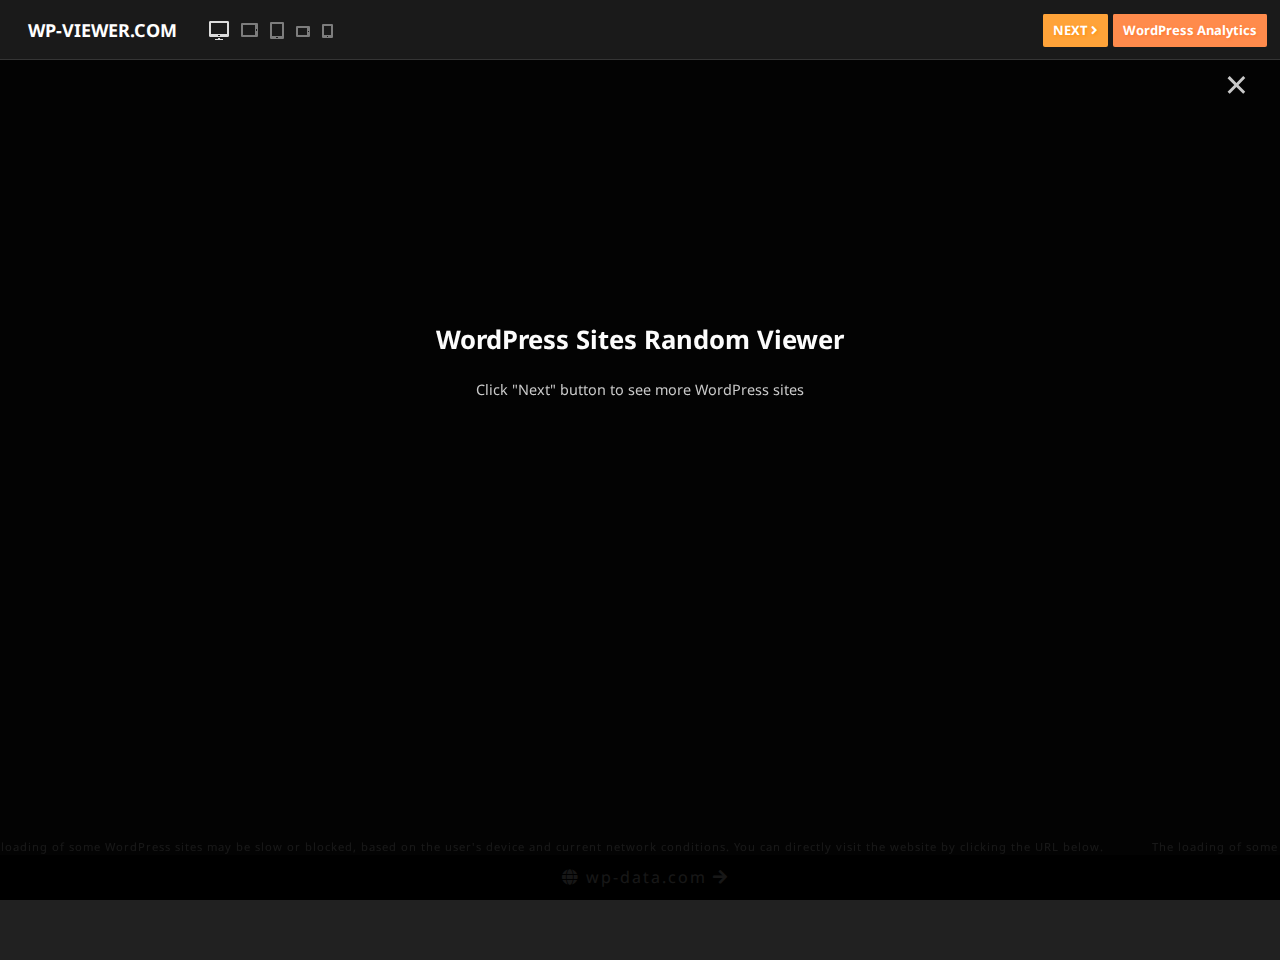
==== index.html @ 47a05795 "Updated" ====
<!DOCTYPE HTML>
<html>
  <head>
    <meta charset="utf-8">
    <meta http-equiv="Content-Type" content="text/html; charset=utf-8">
    <meta http-equic="X-UA-Compatible" content="chrome=1">
    <meta name="viewport" content="width=device-width,initial-scale=1,shrink-to-fit=no">
    <!-- <meta http-equiv="refresh" content="0; URL=http://viewer.viewmore.work/"> -->
    <title>Showcase Viewer | viewmore.work</title>
    <meta name="description" content="Easily find and see website examples">
    <meta name="keywords" content="Sites, Showcase, Websites, Viewer, Analytics, WP, Theme, Plugin, Hosting, Random, Free, Online">
    <link rel="shortcut icon" type="image/x-icon" href="./assets/img/favicon.ico" />
    <link rel="canonical" href="http://viewer.viewmore.work/"/>
    <meta property="og:title" content="WP-Viewer | WordPress Sites Random Viewer" />
    <meta property="og:description" content="Easily find and see WordPress-based website examples with WordPress Sites Random Viewer!" />
    <meta property="og:url" content="https://www.wp-viewer.com/" />
    <meta property="og:image" content="./assets/img/wptalk-random-viewer-img-800x400.jpg" />
    <meta property="og:site_name" content="WP-Viewer" />
    <meta property="og:type" content="website" />
    <meta name="naver-site-verification" content="501e470c538339e9448f0b106fa1c1ba81610976"/>
    <meta name="google-site-verification" content="XXXXXXXXXXX" />

    <!-- <link rel="stylesheet" type="text/css" href="./../assets/css/bootstrap/4.3.1/bootstrap.min.css"> -->
    <link rel="stylesheet" type="text/css" href="./assets/css/all.css">
    <link rel="stylesheet" type="text/css" href="./assets/css/font-awesome-animation.min.css">
    <link rel="stylesheet" href="./assets/css/default.css">
    <link rel="stylesheet" href="./assets/css/main.css">
    <script type="text/javascript">
      if(window.location.protocol != 'http:') {
        location.href = location.href.replace("https://", "http://");
      }
      var clickCount = 0;
      var frontpage = 'wp-data.com';
    </script>
    <script src="./assets/js/init.js"></script>
    <script src="./assets/js/date.js"></script>
    <script src="./data/ads.js"></script>
    <script src="./data/message.js"></script>
    <script src="./data/full-url-allowed.js"></script>
    <script src="./assets/js/jquery-1.9.1.min.js"></script>
    <!-- <script src="./../assets/js/bootstrap/4.3.1/bootstrap.bundle.min.js"></script> -->

    <!-- Google Analytics( gtag.js / VIEWER.VIEWMORE.WORK ): Start -->
    <script async src="https://www.googletagmanager.com/gtag/js?id=UA-XXXXXXXX-1"></script>
    <script>
      window.dataLayer = window.dataLayer || [];
      function gtag(){dataLayer.push(arguments);}
      gtag('js', new Date());
      gtag('config', 'UA-XXXXXXXX-1');
    </script>
    <!-- Naver Analytics( VIEWER.VIEWMORE.WORK ): Start -->
    <script type="text/javascript" src="//wcs.naver.net/wcslog.js"></script>
    <script type="text/javascript">
      if(!wcs_add) var wcs_add = {};
      wcs_add["wa"] = "XXXXXXXXX";
      if(window.wcs) {
        wcs_do();
      }
    </script>
    <!-- Naver Analytics: End -->
  </head>

  <body>
  	<div id="switcher">
  		<div class="center">

  			<div id="title">
  				<a href="./">
  					WP-VIEWER<span class="desktop-only">.COM</span>
  				</a>
  			</div>

  			<!-- <div class="logo">
  				<a href="./" title="Wave" class="active">
  					<img src="./assets/img/products/wave/logo.png" alt="Wave" style="position: relative; left: 6px; top: 8px; margin-right: 10px; width: 100px; padding-bottom: 19px;" />
  				</a>
  				<a href="./" title="GeekShop App">
  					<img src="./assets/img/products/geekshop/logo.png" alt="GeekShop App" style="position:relative; left:0px; top:1px; margin-right:10px; width:114px; padding-bottom:4px;" />
  				</a>
  				<a href="./" title="GeekShop App">
  					<img src="./assets/img/products/ninjamediascript/logo.png" alt="GeekShop App"
  						style="position:relative; left:0px; top:1px; margin-right:10px; width:114px; padding-bottom:4px;" />
  					</a>
  				<a href="./" title="Pixel App">
  					<img src="./assets/img/products/pixel/logo.png" style="position:relative; left:5px; top:2px; width:100px; padding-bottom:3px;" alt="Pixel App" />
  				</a>
  				<img src="./assets/img/arrows.png" class="arrows" />
  			</div> -->

  			<ul id="menu_list">

  				<!-- <li id="theme_list"><a id="theme_select" href="#">
  						Select a theme...</a>
  					<ul>
  						<li class="button_a">
  							<a href="#" rel="http://wave.devdojo.com/?theme=uikit,https://devdojo.com/wave,uikit">
  								Uikit <span style="background:#0069ff">Free w/Purchase</span>
  							</a>
  							<img alt="" class="preview" src="./assets/img/products/wave/previews/uikit.png">
  						</li>
  						<li class="button_a">
  							<a href="#" rel="http://wave.devdojo.com/?theme=bootstrap,https://devdojo.com/wave,bootstrap">
  								Bootstrap <span style="background:#0069ff">Free w/Purchase</span>
  							</a>
  							<img alt="" class="preview" src="./assets/img/products/wave/previews/bootstrap.png">
  						</li>
  					</ul>
  				</li> -->

  				<div class="responsive">
  					<a href="#" class="desktop active" title="View Desktop Version"></a>
  					<a href="#" class="tabletlandscape" title="View Tablet Landscape (1024x768)"></a>
  					<a href="#" class="tabletportrait" title="View Tablet Portrait (768x1024)"></a>
  					<a href="#" class="mobilelandscape" title="View Mobile Landscape (480x320)"></a>
  					<a href="#" class="mobileportrait" title="View Mobile Portrait (320x480)"></a>
  				</div>

  			</ul>

  			<ul class="links">

  				<li class="purchase" rel="">

  					<a onclick="displaySites()" id="next-button" style="margin-right:5px;">NEXT <i class="fas fa-angle-right"></i></a>

  					<a href="https://www.wp-data.com/" id="wp-analytics" target="_blank">
  						<!-- <img src="./assets/img/purchase.png" alt="Web Design Tunes Themes" /> Kakao -->
  						<span class="desktop-only">WordPress </span>Analytics
  					</a>

  				</li>

  				<!-- <li class="close" rel="">
  					<a href="http://wave.devdojo.com/?theme=uikit" target="_blank">
  						<img src="./assets/img/cross.png" alt="Web Design Tunes Themes" /> Close
  					</a>
  				</li> -->

  			</ul>

  		</div>
  	</div>

  	<!-- Content : Start -->

  	<div id="placeholder" style="width:100%;height:100%;">
  		<!-- <iframe id="iframe" src="./main/" frameborder="0" width="100%;"></iframe> -->
  		<!-- <iframe id="iframe" src="https://www.wp-data.com/" frameborder="0" width="100%;"></iframe> -->
  	</div>

    <div id="overlay" class="overlay">
      <a href="javascript:void(0)" class="closebtn" onclick="closeOverlay()">&times;</a>
      <div id="overlay-content" class="overlay-content">
        <div class="wp-logo">
          <img src="https://hellotblog.files.wordpress.com/2020/03/wptalk-wordpress-logo-white-02-200x200-1.png" alt="">
        </div>
        <div class="title">
          WordPress Sites <br class="mobile-only">Random Viewer
        </div>
        <div class="guide">
          Click "Next" button to see more WordPress sites
        </div>
      </div>
    </div>

    <div id="overlay-ad" class="overlay-ad" onclick="adClick()" style="display:none;">
    </div>

    <div id="overlay-loading" class="overlay-loading" style="display:none;">
      <div id="overlay-loading-content" class="overlay-loading-content">
        <div id="loading-message" class="shimmer">
          Loading ...
        </div>
      </div>
    </div>

    <div class="marquee3k" id="marquee3k" data-speed="0.5" data-pausable="true">
      <span class="message">
        <!-- The loading of some WordPress sites may be slow or blocked, based on the user's device and current network conditions. You can directly visit the website by clicking the URL below. -->
      </span>
    </div>

  	<div id="footer-banner">
  		<!-- <a href="./"><i class="fas fa-globe"></i> www.wp-viewer.com <i class="fas fa-arrow-right"></i></a> -->
  		<!-- <a href="https://www.wp-data.com/" target="_blank"><i class="fas fa-globe"></i> www.wp-data.com <i class="fas fa-arrow-right"></i></a> -->
  	</div>

  	<!-- Content : End -->

  </body>

  <script>
    const defaultMsg = "The loading of some WordPress sites may be slow or blocked, based on the user's device and current network conditions. You can directly visit the website by clicking the URL below.";
    var dm = document.getElementsByClassName("message");
    var a;
    for ( a = 0; a < dm.length; a++ ) {
      dm[a].innerHTML = defaultMsg;
    }
  </script>

  <script id="iframeTemplate" type="text/html"></script>
  <script src="./assets/js/main.js"></script>
  <script src="./assets/js/default.js"></script>
  <script src="./assets/js/rocket-loader.js"></script>
  <script src="./assets/js/marquee3k.js"></script>
  <script>Marquee3k.init()</script>
  <!-- <script src="https://ajax.cloudflare.com/cdn-cgi/scripts/95c75768/cloudflare-static/rocket-loader.min.js" data-cf-settings="e68bfa739f52eba6ee3109aa-|49" defer=""></script> -->
  <script src="./wp-content/themes/wp-data/main.js"></script>

</html>
<!-- Localized -->
---- assets/css/all.css ----
/*!
 * Font Awesome Free 5.1.0 by @fontawesome - https://fontawesome.com
 * License - https://fontawesome.com/license (Icons: CC BY 4.0, Fonts: SIL OFL 1.1, Code: MIT License)
 */
.fa,.fab,.fal,.far,.fas{-moz-osx-font-smoothing:grayscale;-webkit-font-smoothing:antialiased;display:inline-block;font-style:normal;font-variant:normal;text-rendering:auto;line-height:1}.fa-lg{font-size:1.33333em;line-height:.75em;vertical-align:-.0667em}.fa-xs{font-size:.75em}.fa-sm{font-size:.875em}.fa-1x{font-size:1em}.fa-2x{font-size:2em}.fa-3x{font-size:3em}.fa-4x{font-size:4em}.fa-5x{font-size:5em}.fa-6x{font-size:6em}.fa-7x{font-size:7em}.fa-8x{font-size:8em}.fa-9x{font-size:9em}.fa-10x{font-size:10em}.fa-fw{text-align:center;width:1.25em}.fa-ul{list-style-type:none;margin-left:2.5em;padding-left:0}.fa-ul>li{position:relative}.fa-li{left:-2em;position:absolute;text-align:center;width:2em;line-height:inherit}.fa-border{border:.08em solid #eee;border-radius:.1em;padding:.2em .25em .15em}.fa-pull-left{float:left}.fa-pull-right{float:right}.fa.fa-pull-left,.fab.fa-pull-left,.fal.fa-pull-left,.far.fa-pull-left,.fas.fa-pull-left{margin-right:.3em}.fa.fa-pull-right,.fab.fa-pull-right,.fal.fa-pull-right,.far.fa-pull-right,.fas.fa-pull-right{margin-left:.3em}.fa-spin{animation:a 2s infinite linear}.fa-pulse{animation:a 1s infinite steps(8)}@keyframes a{0%{transform:rotate(0deg)}to{transform:rotate(1turn)}}.fa-rotate-90{-ms-filter:"progid:DXImageTransform.Microsoft.BasicImage(rotation=1)";transform:rotate(90deg)}.fa-rotate-180{-ms-filter:"progid:DXImageTransform.Microsoft.BasicImage(rotation=2)";transform:rotate(180deg)}.fa-rotate-270{-ms-filter:"progid:DXImageTransform.Microsoft.BasicImage(rotation=3)";transform:rotate(270deg)}.fa-flip-horizontal{-ms-filter:"progid:DXImageTransform.Microsoft.BasicImage(rotation=0, mirror=1)";transform:scaleX(-1)}.fa-flip-vertical{transform:scaleY(-1)}.fa-flip-horizontal.fa-flip-vertical,.fa-flip-vertical{-ms-filter:"progid:DXImageTransform.Microsoft.BasicImage(rotation=2, mirror=1)"}.fa-flip-horizontal.fa-flip-vertical{transform:scale(-1)}:root .fa-flip-horizontal,:root .fa-flip-vertical,:root .fa-rotate-90,:root .fa-rotate-180,:root .fa-rotate-270{-webkit-filter:none;filter:none}.fa-stack{display:inline-block;height:2em;line-height:2em;position:relative;vertical-align:middle;width:2em}.fa-stack-1x,.fa-stack-2x{left:0;position:absolute;text-align:center;width:100%}.fa-stack-1x{line-height:inherit}.fa-stack-2x{font-size:2em}.fa-inverse{color:#fff}.fa-500px:before{content:"\f26e"}.fa-accessible-icon:before{content:"\f368"}.fa-accusoft:before{content:"\f369"}.fa-address-book:before{content:"\f2b9"}.fa-address-card:before{content:"\f2bb"}.fa-adjust:before{content:"\f042"}.fa-adn:before{content:"\f170"}.fa-adversal:before{content:"\f36a"}.fa-affiliatetheme:before{content:"\f36b"}.fa-algolia:before{content:"\f36c"}.fa-align-center:before{content:"\f037"}.fa-align-justify:before{content:"\f039"}.fa-align-left:before{content:"\f036"}.fa-align-right:before{content:"\f038"}.fa-allergies:before{content:"\f461"}.fa-amazon:before{content:"\f270"}.fa-amazon-pay:before{content:"\f42c"}.fa-ambulance:before{content:"\f0f9"}.fa-american-sign-language-interpreting:before{content:"\f2a3"}.fa-amilia:before{content:"\f36d"}.fa-anchor:before{content:"\f13d"}.fa-android:before{content:"\f17b"}.fa-angellist:before{content:"\f209"}.fa-angle-double-down:before{content:"\f103"}.fa-angle-double-left:before{content:"\f100"}.fa-angle-double-right:before{content:"\f101"}.fa-angle-double-up:before{content:"\f102"}.fa-angle-down:before{content:"\f107"}.fa-angle-left:before{content:"\f104"}.fa-angle-right:before{content:"\f105"}.fa-angle-up:before{content:"\f106"}.fa-angry:before{content:"\f556"}.fa-angrycreative:before{content:"\f36e"}.fa-angular:before{content:"\f420"}.fa-app-store:before{content:"\f36f"}.fa-app-store-ios:before{content:"\f370"}.fa-apper:before{content:"\f371"}.fa-apple:before{content:"\f179"}.fa-apple-pay:before{content:"\f415"}.fa-archive:before{content:"\f187"}.fa-archway:before{content:"\f557"}.fa-arrow-alt-circle-down:before{content:"\f358"}.fa-arrow-alt-circle-left:before{content:"\f359"}.fa-arrow-alt-circle-right:before{content:"\f35a"}.fa-arrow-alt-circle-up:before{content:"\f35b"}.fa-arrow-circle-down:before{content:"\f0ab"}.fa-arrow-circle-left:before{content:"\f0a8"}.fa-arrow-circle-right:before{content:"\f0a9"}.fa-arrow-circle-up:before{content:"\f0aa"}.fa-arrow-down:before{content:"\f063"}.fa-arrow-left:before{content:"\f060"}.fa-arrow-right:before{content:"\f061"}.fa-arrow-up:before{content:"\f062"}.fa-arrows-alt:before{content:"\f0b2"}.fa-arrows-alt-h:before{content:"\f337"}.fa-arrows-alt-v:before{content:"\f338"}.fa-assistive-listening-systems:before{content:"\f2a2"}.fa-asterisk:before{content:"\f069"}.fa-asymmetrik:before{content:"\f372"}.fa-at:before{content:"\f1fa"}.fa-atlas:before{content:"\f558"}.fa-audible:before{content:"\f373"}.fa-audio-description:before{content:"\f29e"}.fa-autoprefixer:before{content:"\f41c"}.fa-avianex:before{content:"\f374"}.fa-aviato:before{content:"\f421"}.fa-award:before{content:"\f559"}.fa-aws:before{content:"\f375"}.fa-backspace:before{content:"\f55a"}.fa-backward:before{content:"\f04a"}.fa-balance-scale:before{content:"\f24e"}.fa-ban:before{content:"\f05e"}.fa-band-aid:before{content:"\f462"}.fa-bandcamp:before{content:"\f2d5"}.fa-barcode:before{content:"\f02a"}.fa-bars:before{content:"\f0c9"}.fa-baseball-ball:before{content:"\f433"}.fa-basketball-ball:before{content:"\f434"}.fa-bath:before{content:"\f2cd"}.fa-battery-empty:before{content:"\f244"}.fa-battery-full:before{content:"\f240"}.fa-battery-half:before{content:"\f242"}.fa-battery-quarter:before{content:"\f243"}.fa-battery-three-quarters:before{content:"\f241"}.fa-bed:before{content:"\f236"}.fa-beer:before{content:"\f0fc"}.fa-behance:before{content:"\f1b4"}.fa-behance-square:before{content:"\f1b5"}.fa-bell:before{content:"\f0f3"}.fa-bell-slash:before{content:"\f1f6"}.fa-bezier-curve:before{content:"\f55b"}.fa-bicycle:before{content:"\f206"}.fa-bimobject:before{content:"\f378"}.fa-binoculars:before{content:"\f1e5"}.fa-birthday-cake:before{content:"\f1fd"}.fa-bitbucket:before{content:"\f171"}.fa-bitcoin:before{content:"\f379"}.fa-bity:before{content:"\f37a"}.fa-black-tie:before{content:"\f27e"}.fa-blackberry:before{content:"\f37b"}.fa-blender:before{content:"\f517"}.fa-blind:before{content:"\f29d"}.fa-blogger:before{content:"\f37c"}.fa-blogger-b:before{content:"\f37d"}.fa-bluetooth:before{content:"\f293"}.fa-bluetooth-b:before{content:"\f294"}.fa-bold:before{content:"\f032"}.fa-bolt:before{content:"\f0e7"}.fa-bomb:before{content:"\f1e2"}.fa-bong:before{content:"\f55c"}.fa-book:before{content:"\f02d"}.fa-book-open:before{content:"\f518"}.fa-bookmark:before{content:"\f02e"}.fa-bowling-ball:before{content:"\f436"}.fa-box:before{content:"\f466"}.fa-box-open:before{content:"\f49e"}.fa-boxes:before{content:"\f468"}.fa-braille:before{content:"\f2a1"}.fa-briefcase:before{content:"\f0b1"}.fa-briefcase-medical:before{content:"\f469"}.fa-broadcast-tower:before{content:"\f519"}.fa-broom:before{content:"\f51a"}.fa-brush:before{content:"\f55d"}.fa-btc:before{content:"\f15a"}.fa-bug:before{content:"\f188"}.fa-building:before{content:"\f1ad"}.fa-bullhorn:before{content:"\f0a1"}.fa-bullseye:before{content:"\f140"}.fa-burn:before{content:"\f46a"}.fa-buromobelexperte:before{content:"\f37f"}.fa-bus:before{content:"\f207"}.fa-bus-alt:before{content:"\f55e"}.fa-buysellads:before{content:"\f20d"}.fa-calculator:before{content:"\f1ec"}.fa-calendar:before{content:"\f133"}.fa-calendar-alt:before{content:"\f073"}.fa-calendar-check:before{content:"\f274"}.fa-calendar-minus:before{content:"\f272"}.fa-calendar-plus:before{content:"\f271"}.fa-calendar-times:before{content:"\f273"}.fa-camera:before{content:"\f030"}.fa-camera-retro:before{content:"\f083"}.fa-cannabis:before{content:"\f55f"}.fa-capsules:before{content:"\f46b"}.fa-car:before{content:"\f1b9"}.fa-caret-down:before{content:"\f0d7"}.fa-caret-left:before{content:"\f0d9"}.fa-caret-right:before{content:"\f0da"}.fa-caret-square-down:before{content:"\f150"}.fa-caret-square-left:before{content:"\f191"}.fa-caret-square-right:before{content:"\f152"}.fa-caret-square-up:before{content:"\f151"}.fa-caret-up:before{content:"\f0d8"}.fa-cart-arrow-down:before{content:"\f218"}.fa-cart-plus:before{content:"\f217"}.fa-cc-amazon-pay:before{content:"\f42d"}.fa-cc-amex:before{content:"\f1f3"}.fa-cc-apple-pay:before{content:"\f416"}.fa-cc-diners-club:before{content:"\f24c"}.fa-cc-discover:before{content:"\f1f2"}.fa-cc-jcb:before{content:"\f24b"}.fa-cc-mastercard:before{content:"\f1f1"}.fa-cc-paypal:before{content:"\f1f4"}.fa-cc-stripe:before{content:"\f1f5"}.fa-cc-visa:before{content:"\f1f0"}.fa-centercode:before{content:"\f380"}.fa-certificate:before{content:"\f0a3"}.fa-chalkboard:before{content:"\f51b"}.fa-chalkboard-teacher:before{content:"\f51c"}.fa-chart-area:before{content:"\f1fe"}.fa-chart-bar:before{content:"\f080"}.fa-chart-line:before{content:"\f201"}.fa-chart-pie:before{content:"\f200"}.fa-check:before{content:"\f00c"}.fa-check-circle:before{content:"\f058"}.fa-check-double:before{content:"\f560"}.fa-check-square:before{content:"\f14a"}.fa-chess:before{content:"\f439"}.fa-chess-bishop:before{content:"\f43a"}.fa-chess-board:before{content:"\f43c"}.fa-chess-king:before{content:"\f43f"}.fa-chess-knight:before{content:"\f441"}.fa-chess-pawn:before{content:"\f443"}.fa-chess-queen:before{content:"\f445"}.fa-chess-rook:before{content:"\f447"}.fa-chevron-circle-down:before{content:"\f13a"}.fa-chevron-circle-left:before{content:"\f137"}.fa-chevron-circle-right:before{content:"\f138"}.fa-chevron-circle-up:before{content:"\f139"}.fa-chevron-down:before{content:"\f078"}.fa-chevron-left:before{content:"\f053"}.fa-chevron-right:before{content:"\f054"}.fa-chevron-up:before{content:"\f077"}.fa-child:before{content:"\f1ae"}.fa-chrome:before{content:"\f268"}.fa-church:before{content:"\f51d"}.fa-circle:before{content:"\f111"}.fa-circle-notch:before{content:"\f1ce"}.fa-clipboard:before{content:"\f328"}.fa-clipboard-check:before{content:"\f46c"}.fa-clipboard-list:before{content:"\f46d"}.fa-clock:before{content:"\f017"}.fa-clone:before{content:"\f24d"}.fa-closed-captioning:before{content:"\f20a"}.fa-cloud:before{content:"\f0c2"}.fa-cloud-download-alt:before{content:"\f381"}.fa-cloud-upload-alt:before{content:"\f382"}.fa-cloudscale:before{content:"\f383"}.fa-cloudsmith:before{content:"\f384"}.fa-cloudversify:before{content:"\f385"}.fa-cocktail:before{content:"\f561"}.fa-code:before{content:"\f121"}.fa-code-branch:before{content:"\f126"}.fa-codepen:before{content:"\f1cb"}.fa-codiepie:before{content:"\f284"}.fa-coffee:before{content:"\f0f4"}.fa-cog:before{content:"\f013"}.fa-cogs:before{content:"\f085"}.fa-coins:before{content:"\f51e"}.fa-columns:before{content:"\f0db"}.fa-comment:before{content:"\f075"}.fa-comment-alt:before{content:"\f27a"}.fa-comment-dots:before{content:"\f4ad"}.fa-comment-slash:before{content:"\f4b3"}.fa-comments:before{content:"\f086"}.fa-compact-disc:before{content:"\f51f"}.fa-compass:before{content:"\f14e"}.fa-compress:before{content:"\f066"}.fa-concierge-bell:before{content:"\f562"}.fa-connectdevelop:before{content:"\f20e"}.fa-contao:before{content:"\f26d"}.fa-cookie:before{content:"\f563"}.fa-cookie-bite:before{content:"\f564"}.fa-copy:before{content:"\f0c5"}.fa-copyright:before{content:"\f1f9"}.fa-couch:before{content:"\f4b8"}.fa-cpanel:before{content:"\f388"}.fa-creative-commons:before{content:"\f25e"}.fa-creative-commons-by:before{content:"\f4e7"}.fa-creative-commons-nc:before{content:"\f4e8"}.fa-creative-commons-nc-eu:before{content:"\f4e9"}.fa-creative-commons-nc-jp:before{content:"\f4ea"}.fa-creative-commons-nd:before{content:"\f4eb"}.fa-creative-commons-pd:before{content:"\f4ec"}.fa-creative-commons-pd-alt:before{content:"\f4ed"}.fa-creative-commons-remix:before{content:"\f4ee"}.fa-creative-commons-sa:before{content:"\f4ef"}.fa-creative-commons-sampling:before{content:"\f4f0"}.fa-creative-commons-sampling-plus:before{content:"\f4f1"}.fa-creative-commons-share:before{content:"\f4f2"}.fa-credit-card:before{content:"\f09d"}.fa-crop:before{content:"\f125"}.fa-crop-alt:before{content:"\f565"}.fa-crosshairs:before{content:"\f05b"}.fa-crow:before{content:"\f520"}.fa-crown:before{content:"\f521"}.fa-css3:before{content:"\f13c"}.fa-css3-alt:before{content:"\f38b"}.fa-cube:before{content:"\f1b2"}.fa-cubes:before{content:"\f1b3"}.fa-cut:before{content:"\f0c4"}.fa-cuttlefish:before{content:"\f38c"}.fa-d-and-d:before{content:"\f38d"}.fa-dashcube:before{content:"\f210"}.fa-database:before{content:"\f1c0"}.fa-deaf:before{content:"\f2a4"}.fa-delicious:before{content:"\f1a5"}.fa-deploydog:before{content:"\f38e"}.fa-deskpro:before{content:"\f38f"}.fa-desktop:before{content:"\f108"}.fa-deviantart:before{content:"\f1bd"}.fa-diagnoses:before{content:"\f470"}.fa-dice:before{content:"\f522"}.fa-dice-five:before{content:"\f523"}.fa-dice-four:before{content:"\f524"}.fa-dice-one:before{content:"\f525"}.fa-dice-six:before{content:"\f526"}.fa-dice-three:before{content:"\f527"}.fa-dice-two:before{content:"\f528"}.fa-digg:before{content:"\f1a6"}.fa-digital-ocean:before{content:"\f391"}.fa-digital-tachograph:before{content:"\f566"}.fa-discord:before{content:"\f392"}.fa-discourse:before{content:"\f393"}.fa-divide:before{content:"\f529"}.fa-dizzy:before{content:"\f567"}.fa-dna:before{content:"\f471"}.fa-dochub:before{content:"\f394"}.fa-docker:before{content:"\f395"}.fa-dollar-sign:before{content:"\f155"}.fa-dolly:before{content:"\f472"}.fa-dolly-flatbed:before{content:"\f474"}.fa-donate:before{content:"\f4b9"}.fa-door-closed:before{content:"\f52a"}.fa-door-open:before{content:"\f52b"}.fa-dot-circle:before{content:"\f192"}.fa-dove:before{content:"\f4ba"}.fa-download:before{content:"\f019"}.fa-draft2digital:before{content:"\f396"}.fa-drafting-compass:before{content:"\f568"}.fa-dribbble:before{content:"\f17d"}.fa-dribbble-square:before{content:"\f397"}.fa-dropbox:before{content:"\f16b"}.fa-drum:before{content:"\f569"}.fa-drum-steelpan:before{content:"\f56a"}.fa-drupal:before{content:"\f1a9"}.fa-dumbbell:before{content:"\f44b"}.fa-dyalog:before{content:"\f399"}.fa-earlybirds:before{content:"\f39a"}.fa-ebay:before{content:"\f4f4"}.fa-edge:before{content:"\f282"}.fa-edit:before{content:"\f044"}.fa-eject:before{content:"\f052"}.fa-elementor:before{content:"\f430"}.fa-ellipsis-h:before{content:"\f141"}.fa-ellipsis-v:before{content:"\f142"}.fa-ember:before{content:"\f423"}.fa-empire:before{content:"\f1d1"}.fa-envelope:before{content:"\f0e0"}.fa-envelope-open:before{content:"\f2b6"}.fa-envelope-square:before{content:"\f199"}.fa-envira:before{content:"\f299"}.fa-equals:before{content:"\f52c"}.fa-eraser:before{content:"\f12d"}.fa-erlang:before{content:"\f39d"}.fa-ethereum:before{content:"\f42e"}.fa-etsy:before{content:"\f2d7"}.fa-euro-sign:before{content:"\f153"}.fa-exchange-alt:before{content:"\f362"}.fa-exclamation:before{content:"\f12a"}.fa-exclamation-circle:before{content:"\f06a"}.fa-exclamation-triangle:before{content:"\f071"}.fa-expand:before{content:"\f065"}.fa-expand-arrows-alt:before{content:"\f31e"}.fa-expeditedssl:before{content:"\f23e"}.fa-external-link-alt:before{content:"\f35d"}.fa-external-link-square-alt:before{content:"\f360"}.fa-eye:before{content:"\f06e"}.fa-eye-dropper:before{content:"\f1fb"}.fa-eye-slash:before{content:"\f070"}.fa-facebook:before{content:"\f09a"}.fa-facebook-f:before{content:"\f39e"}.fa-facebook-messenger:before{content:"\f39f"}.fa-facebook-square:before{content:"\f082"}.fa-fast-backward:before{content:"\f049"}.fa-fast-forward:before{content:"\f050"}.fa-fax:before{content:"\f1ac"}.fa-feather:before{content:"\f52d"}.fa-feather-alt:before{content:"\f56b"}.fa-female:before{content:"\f182"}.fa-fighter-jet:before{content:"\f0fb"}.fa-file:before{content:"\f15b"}.fa-file-alt:before{content:"\f15c"}.fa-file-archive:before{content:"\f1c6"}.fa-file-audio:before{content:"\f1c7"}.fa-file-code:before{content:"\f1c9"}.fa-file-contract:before{content:"\f56c"}.fa-file-download:before{content:"\f56d"}.fa-file-excel:before{content:"\f1c3"}.fa-file-export:before{content:"\f56e"}.fa-file-image:before{content:"\f1c5"}.fa-file-import:before{content:"\f56f"}.fa-file-invoice:before{content:"\f570"}.fa-file-invoice-dollar:before{content:"\f571"}.fa-file-medical:before{content:"\f477"}.fa-file-medical-alt:before{content:"\f478"}.fa-file-pdf:before{content:"\f1c1"}.fa-file-powerpoint:before{content:"\f1c4"}.fa-file-prescription:before{content:"\f572"}.fa-file-signature:before{content:"\f573"}.fa-file-upload:before{content:"\f574"}.fa-file-video:before{content:"\f1c8"}.fa-file-word:before{content:"\f1c2"}.fa-fill:before{content:"\f575"}.fa-fill-drip:before{content:"\f576"}.fa-film:before{content:"\f008"}.fa-filter:before{content:"\f0b0"}.fa-fingerprint:before{content:"\f577"}.fa-fire:before{content:"\f06d"}.fa-fire-extinguisher:before{content:"\f134"}.fa-firefox:before{content:"\f269"}.fa-first-aid:before{content:"\f479"}.fa-first-order:before{content:"\f2b0"}.fa-first-order-alt:before{content:"\f50a"}.fa-firstdraft:before{content:"\f3a1"}.fa-fish:before{content:"\f578"}.fa-flag:before{content:"\f024"}.fa-flag-checkered:before{content:"\f11e"}.fa-flask:before{content:"\f0c3"}.fa-flickr:before{content:"\f16e"}.fa-flipboard:before{content:"\f44d"}.fa-flushed:before{content:"\f579"}.fa-fly:before{content:"\f417"}.fa-folder:before{content:"\f07b"}.fa-folder-open:before{content:"\f07c"}.fa-font:before{content:"\f031"}.fa-font-awesome:before{content:"\f2b4"}.fa-font-awesome-alt:before{content:"\f35c"}.fa-font-awesome-flag:before{content:"\f425"}.fa-font-awesome-logo-full:before{content:"\f4e6"}.fa-fonticons:before{content:"\f280"}.fa-fonticons-fi:before{content:"\f3a2"}.fa-football-ball:before{content:"\f44e"}.fa-fort-awesome:before{content:"\f286"}.fa-fort-awesome-alt:before{content:"\f3a3"}.fa-forumbee:before{content:"\f211"}.fa-forward:before{content:"\f04e"}.fa-foursquare:before{content:"\f180"}.fa-free-code-camp:before{content:"\f2c5"}.fa-freebsd:before{content:"\f3a4"}.fa-frog:before{content:"\f52e"}.fa-frown:before{content:"\f119"}.fa-frown-open:before{content:"\f57a"}.fa-fulcrum:before{content:"\f50b"}.fa-futbol:before{content:"\f1e3"}.fa-galactic-republic:before{content:"\f50c"}.fa-galactic-senate:before{content:"\f50d"}.fa-gamepad:before{content:"\f11b"}.fa-gas-pump:before{content:"\f52f"}.fa-gavel:before{content:"\f0e3"}.fa-gem:before{content:"\f3a5"}.fa-genderless:before{content:"\f22d"}.fa-get-pocket:before{content:"\f265"}.fa-gg:before{content:"\f260"}.fa-gg-circle:before{content:"\f261"}.fa-gift:before{content:"\f06b"}.fa-git:before{content:"\f1d3"}.fa-git-square:before{content:"\f1d2"}.fa-github:before{content:"\f09b"}.fa-github-alt:before{content:"\f113"}.fa-github-square:before{content:"\f092"}.fa-gitkraken:before{content:"\f3a6"}.fa-gitlab:before{content:"\f296"}.fa-gitter:before{content:"\f426"}.fa-glass-martini:before{content:"\f000"}.fa-glass-martini-alt:before{content:"\f57b"}.fa-glasses:before{content:"\f530"}.fa-glide:before{content:"\f2a5"}.fa-glide-g:before{content:"\f2a6"}.fa-globe:before{content:"\f0ac"}.fa-globe-africa:before{content:"\f57c"}.fa-globe-americas:before{content:"\f57d"}.fa-globe-asia:before{content:"\f57e"}.fa-gofore:before{content:"\f3a7"}.fa-golf-ball:before{content:"\f450"}.fa-goodreads:before{content:"\f3a8"}.fa-goodreads-g:before{content:"\f3a9"}.fa-google:before{content:"\f1a0"}.fa-google-drive:before{content:"\f3aa"}.fa-google-play:before{content:"\f3ab"}.fa-google-plus:before{content:"\f2b3"}.fa-google-plus-g:before{content:"\f0d5"}.fa-google-plus-square:before{content:"\f0d4"}.fa-google-wallet:before{content:"\f1ee"}.fa-graduation-cap:before{content:"\f19d"}.fa-gratipay:before{content:"\f184"}.fa-grav:before{content:"\f2d6"}.fa-greater-than:before{content:"\f531"}.fa-greater-than-equal:before{content:"\f532"}.fa-grimace:before{content:"\f57f"}.fa-grin:before{content:"\f580"}.fa-grin-alt:before{content:"\f581"}.fa-grin-beam:before{content:"\f582"}.fa-grin-beam-sweat:before{content:"\f583"}.fa-grin-hearts:before{content:"\f584"}.fa-grin-squint:before{content:"\f585"}.fa-grin-squint-tears:before{content:"\f586"}.fa-grin-stars:before{content:"\f587"}.fa-grin-tears:before{content:"\f588"}.fa-grin-tongue:before{content:"\f589"}.fa-grin-tongue-squint:before{content:"\f58a"}.fa-grin-tongue-wink:before{content:"\f58b"}.fa-grin-wink:before{content:"\f58c"}.fa-grip-horizontal:before{content:"\f58d"}.fa-grip-vertical:before{content:"\f58e"}.fa-gripfire:before{content:"\f3ac"}.fa-grunt:before{content:"\f3ad"}.fa-gulp:before{content:"\f3ae"}.fa-h-square:before{content:"\f0fd"}.fa-hacker-news:before{content:"\f1d4"}.fa-hacker-news-square:before{content:"\f3af"}.fa-hand-holding:before{content:"\f4bd"}.fa-hand-holding-heart:before{content:"\f4be"}.fa-hand-holding-usd:before{content:"\f4c0"}.fa-hand-lizard:before{content:"\f258"}.fa-hand-paper:before{content:"\f256"}.fa-hand-peace:before{content:"\f25b"}.fa-hand-point-down:before{content:"\f0a7"}.fa-hand-point-left:before{content:"\f0a5"}.fa-hand-point-right:before{content:"\f0a4"}.fa-hand-point-up:before{content:"\f0a6"}.fa-hand-pointer:before{content:"\f25a"}.fa-hand-rock:before{content:"\f255"}.fa-hand-scissors:before{content:"\f257"}.fa-hand-spock:before{content:"\f259"}.fa-hands:before{content:"\f4c2"}.fa-hands-helping:before{content:"\f4c4"}.fa-handshake:before{content:"\f2b5"}.fa-hashtag:before{content:"\f292"}.fa-hdd:before{content:"\f0a0"}.fa-heading:before{content:"\f1dc"}.fa-headphones:before{content:"\f025"}.fa-headphones-alt:before{content:"\f58f"}.fa-headset:before{content:"\f590"}.fa-heart:before{content:"\f004"}.fa-heartbeat:before{content:"\f21e"}.fa-helicopter:before{content:"\f533"}.fa-highlighter:before{content:"\f591"}.fa-hips:before{content:"\f452"}.fa-hire-a-helper:before{content:"\f3b0"}.fa-history:before{content:"\f1da"}.fa-hockey-puck:before{content:"\f453"}.fa-home:before{content:"\f015"}.fa-hooli:before{content:"\f427"}.fa-hornbill:before{content:"\f592"}.fa-hospital:before{content:"\f0f8"}.fa-hospital-alt:before{content:"\f47d"}.fa-hospital-symbol:before{content:"\f47e"}.fa-hot-tub:before{content:"\f593"}.fa-hotel:before{content:"\f594"}.fa-hotjar:before{content:"\f3b1"}.fa-hourglass:before{content:"\f254"}.fa-hourglass-end:before{content:"\f253"}.fa-hourglass-half:before{content:"\f252"}.fa-hourglass-start:before{content:"\f251"}.fa-houzz:before{content:"\f27c"}.fa-html5:before{content:"\f13b"}.fa-hubspot:before{content:"\f3b2"}.fa-i-cursor:before{content:"\f246"}.fa-id-badge:before{content:"\f2c1"}.fa-id-card:before{content:"\f2c2"}.fa-id-card-alt:before{content:"\f47f"}.fa-image:before{content:"\f03e"}.fa-images:before{content:"\f302"}.fa-imdb:before{content:"\f2d8"}.fa-inbox:before{content:"\f01c"}.fa-indent:before{content:"\f03c"}.fa-industry:before{content:"\f275"}.fa-infinity:before{content:"\f534"}.fa-info:before{content:"\f129"}.fa-info-circle:before{content:"\f05a"}.fa-instagram:before{content:"\f16d"}.fa-internet-explorer:before{content:"\f26b"}.fa-ioxhost:before{content:"\f208"}.fa-italic:before{content:"\f033"}.fa-itunes:before{content:"\f3b4"}.fa-itunes-note:before{content:"\f3b5"}.fa-java:before{content:"\f4e4"}.fa-jedi-order:before{content:"\f50e"}.fa-jenkins:before{content:"\f3b6"}.fa-joget:before{content:"\f3b7"}.fa-joint:before{content:"\f595"}.fa-joomla:before{content:"\f1aa"}.fa-js:before{content:"\f3b8"}.fa-js-square:before{content:"\f3b9"}.fa-jsfiddle:before{content:"\f1cc"}.fa-key:before{content:"\f084"}.fa-keybase:before{content:"\f4f5"}.fa-keyboard:before{content:"\f11c"}.fa-keycdn:before{content:"\f3ba"}.fa-kickstarter:before{content:"\f3bb"}.fa-kickstarter-k:before{content:"\f3bc"}.fa-kiss:before{content:"\f596"}.fa-kiss-beam:before{content:"\f597"}.fa-kiss-wink-heart:before{content:"\f598"}.fa-kiwi-bird:before{content:"\f535"}.fa-korvue:before{content:"\f42f"}.fa-language:before{content:"\f1ab"}.fa-laptop:before{content:"\f109"}.fa-laravel:before{content:"\f3bd"}.fa-lastfm:before{content:"\f202"}.fa-lastfm-square:before{content:"\f203"}.fa-laugh:before{content:"\f599"}.fa-laugh-beam:before{content:"\f59a"}.fa-laugh-squint:before{content:"\f59b"}.fa-laugh-wink:before{content:"\f59c"}.fa-leaf:before{content:"\f06c"}.fa-leanpub:before{content:"\f212"}.fa-lemon:before{content:"\f094"}.fa-less:before{content:"\f41d"}.fa-less-than:before{content:"\f536"}.fa-less-than-equal:before{content:"\f537"}.fa-level-down-alt:before{content:"\f3be"}.fa-level-up-alt:before{content:"\f3bf"}.fa-life-ring:before{content:"\f1cd"}.fa-lightbulb:before{content:"\f0eb"}.fa-line:before{content:"\f3c0"}.fa-link:before{content:"\f0c1"}.fa-linkedin:before{content:"\f08c"}.fa-linkedin-in:before{content:"\f0e1"}.fa-linode:before{content:"\f2b8"}.fa-linux:before{content:"\f17c"}.fa-lira-sign:before{content:"\f195"}.fa-list:before{content:"\f03a"}.fa-list-alt:before{content:"\f022"}.fa-list-ol:before{content:"\f0cb"}.fa-list-ul:before{content:"\f0ca"}.fa-location-arrow:before{content:"\f124"}.fa-lock:before{content:"\f023"}.fa-lock-open:before{content:"\f3c1"}.fa-long-arrow-alt-down:before{content:"\f309"}.fa-long-arrow-alt-left:before{content:"\f30a"}.fa-long-arrow-alt-right:before{content:"\f30b"}.fa-long-arrow-alt-up:before{content:"\f30c"}.fa-low-vision:before{content:"\f2a8"}.fa-luggage-cart:before{content:"\f59d"}.fa-lyft:before{content:"\f3c3"}.fa-magento:before{content:"\f3c4"}.fa-magic:before{content:"\f0d0"}.fa-magnet:before{content:"\f076"}.fa-mailchimp:before{content:"\f59e"}.fa-male:before{content:"\f183"}.fa-mandalorian:before{content:"\f50f"}.fa-map:before{content:"\f279"}.fa-map-marked:before{content:"\f59f"}.fa-map-marked-alt:before{content:"\f5a0"}.fa-map-marker:before{content:"\f041"}.fa-map-marker-alt:before{content:"\f3c5"}.fa-map-pin:before{content:"\f276"}.fa-map-signs:before{content:"\f277"}.fa-marker:before{content:"\f5a1"}.fa-mars:before{content:"\f222"}.fa-mars-double:before{content:"\f227"}.fa-mars-stroke:before{content:"\f229"}.fa-mars-stroke-h:before{content:"\f22b"}.fa-mars-stroke-v:before{content:"\f22a"}.fa-mastodon:before{content:"\f4f6"}.fa-maxcdn:before{content:"\f136"}.fa-medal:before{content:"\f5a2"}.fa-medapps:before{content:"\f3c6"}.fa-medium:before{content:"\f23a"}.fa-medium-m:before{content:"\f3c7"}.fa-medkit:before{content:"\f0fa"}.fa-medrt:before{content:"\f3c8"}.fa-meetup:before{content:"\f2e0"}.fa-megaport:before{content:"\f5a3"}.fa-meh:before{content:"\f11a"}.fa-meh-blank:before{content:"\f5a4"}.fa-meh-rolling-eyes:before{content:"\f5a5"}.fa-memory:before{content:"\f538"}.fa-mercury:before{content:"\f223"}.fa-microchip:before{content:"\f2db"}.fa-microphone:before{content:"\f130"}.fa-microphone-alt:before{content:"\f3c9"}.fa-microphone-alt-slash:before{content:"\f539"}.fa-microphone-slash:before{content:"\f131"}.fa-microsoft:before{content:"\f3ca"}.fa-minus:before{content:"\f068"}.fa-minus-circle:before{content:"\f056"}.fa-minus-square:before{content:"\f146"}.fa-mix:before{content:"\f3cb"}.fa-mixcloud:before{content:"\f289"}.fa-mizuni:before{content:"\f3cc"}.fa-mobile:before{content:"\f10b"}.fa-mobile-alt:before{content:"\f3cd"}.fa-modx:before{content:"\f285"}.fa-monero:before{content:"\f3d0"}.fa-money-bill:before{content:"\f0d6"}.fa-money-bill-alt:before{content:"\f3d1"}.fa-money-bill-wave:before{content:"\f53a"}.fa-money-bill-wave-alt:before{content:"\f53b"}.fa-money-check:before{content:"\f53c"}.fa-money-check-alt:before{content:"\f53d"}.fa-monument:before{content:"\f5a6"}.fa-moon:before{content:"\f186"}.fa-mortar-pestle:before{content:"\f5a7"}.fa-motorcycle:before{content:"\f21c"}.fa-mouse-pointer:before{content:"\f245"}.fa-music:before{content:"\f001"}.fa-napster:before{content:"\f3d2"}.fa-neuter:before{content:"\f22c"}.fa-newspaper:before{content:"\f1ea"}.fa-nimblr:before{content:"\f5a8"}.fa-nintendo-switch:before{content:"\f418"}.fa-node:before{content:"\f419"}.fa-node-js:before{content:"\f3d3"}.fa-not-equal:before{content:"\f53e"}.fa-notes-medical:before{content:"\f481"}.fa-npm:before{content:"\f3d4"}.fa-ns8:before{content:"\f3d5"}.fa-nutritionix:before{content:"\f3d6"}.fa-object-group:before{content:"\f247"}.fa-object-ungroup:before{content:"\f248"}.fa-odnoklassniki:before{content:"\f263"}.fa-odnoklassniki-square:before{content:"\f264"}.fa-old-republic:before{content:"\f510"}.fa-opencart:before{content:"\f23d"}.fa-openid:before{content:"\f19b"}.fa-opera:before{content:"\f26a"}.fa-optin-monster:before{content:"\f23c"}.fa-osi:before{content:"\f41a"}.fa-outdent:before{content:"\f03b"}.fa-page4:before{content:"\f3d7"}.fa-pagelines:before{content:"\f18c"}.fa-paint-brush:before{content:"\f1fc"}.fa-paint-roller:before{content:"\f5aa"}.fa-palette:before{content:"\f53f"}.fa-palfed:before{content:"\f3d8"}.fa-pallet:before{content:"\f482"}.fa-paper-plane:before{content:"\f1d8"}.fa-paperclip:before{content:"\f0c6"}.fa-parachute-box:before{content:"\f4cd"}.fa-paragraph:before{content:"\f1dd"}.fa-parking:before{content:"\f540"}.fa-passport:before{content:"\f5ab"}.fa-paste:before{content:"\f0ea"}.fa-patreon:before{content:"\f3d9"}.fa-pause:before{content:"\f04c"}.fa-pause-circle:before{content:"\f28b"}.fa-paw:before{content:"\f1b0"}.fa-paypal:before{content:"\f1ed"}.fa-pen:before{content:"\f304"}.fa-pen-alt:before{content:"\f305"}.fa-pen-fancy:before{content:"\f5ac"}.fa-pen-nib:before{content:"\f5ad"}.fa-pen-square:before{content:"\f14b"}.fa-pencil-alt:before{content:"\f303"}.fa-pencil-ruler:before{content:"\f5ae"}.fa-people-carry:before{content:"\f4ce"}.fa-percent:before{content:"\f295"}.fa-percentage:before{content:"\f541"}.fa-periscope:before{content:"\f3da"}.fa-phabricator:before{content:"\f3db"}.fa-phoenix-framework:before{content:"\f3dc"}.fa-phoenix-squadron:before{content:"\f511"}.fa-phone:before{content:"\f095"}.fa-phone-slash:before{content:"\f3dd"}.fa-phone-square:before{content:"\f098"}.fa-phone-volume:before{content:"\f2a0"}.fa-php:before{content:"\f457"}.fa-pied-piper:before{content:"\f2ae"}.fa-pied-piper-alt:before{content:"\f1a8"}.fa-pied-piper-hat:before{content:"\f4e5"}.fa-pied-piper-pp:before{content:"\f1a7"}.fa-piggy-bank:before{content:"\f4d3"}.fa-pills:before{content:"\f484"}.fa-pinterest:before{content:"\f0d2"}.fa-pinterest-p:before{content:"\f231"}.fa-pinterest-square:before{content:"\f0d3"}.fa-plane:before{content:"\f072"}.fa-plane-arrival:before{content:"\f5af"}.fa-plane-departure:before{content:"\f5b0"}.fa-play:before{content:"\f04b"}.fa-play-circle:before{content:"\f144"}.fa-playstation:before{content:"\f3df"}.fa-plug:before{content:"\f1e6"}.fa-plus:before{content:"\f067"}.fa-plus-circle:before{content:"\f055"}.fa-plus-square:before{content:"\f0fe"}.fa-podcast:before{content:"\f2ce"}.fa-poo:before{content:"\f2fe"}.fa-portrait:before{content:"\f3e0"}.fa-pound-sign:before{content:"\f154"}.fa-power-off:before{content:"\f011"}.fa-prescription:before{content:"\f5b1"}.fa-prescription-bottle:before{content:"\f485"}.fa-prescription-bottle-alt:before{content:"\f486"}.fa-print:before{content:"\f02f"}.fa-procedures:before{content:"\f487"}.fa-product-hunt:before{content:"\f288"}.fa-project-diagram:before{content:"\f542"}.fa-pushed:before{content:"\f3e1"}.fa-puzzle-piece:before{content:"\f12e"}.fa-python:before{content:"\f3e2"}.fa-qq:before{content:"\f1d6"}.fa-qrcode:before{content:"\f029"}.fa-question:before{content:"\f128"}.fa-question-circle:before{content:"\f059"}.fa-quidditch:before{content:"\f458"}.fa-quinscape:before{content:"\f459"}.fa-quora:before{content:"\f2c4"}.fa-quote-left:before{content:"\f10d"}.fa-quote-right:before{content:"\f10e"}.fa-r-project:before{content:"\f4f7"}.fa-random:before{content:"\f074"}.fa-ravelry:before{content:"\f2d9"}.fa-react:before{content:"\f41b"}.fa-readme:before{content:"\f4d5"}.fa-rebel:before{content:"\f1d0"}.fa-receipt:before{content:"\f543"}.fa-recycle:before{content:"\f1b8"}.fa-red-river:before{content:"\f3e3"}.fa-reddit:before{content:"\f1a1"}.fa-reddit-alien:before{content:"\f281"}.fa-reddit-square:before{content:"\f1a2"}.fa-redo:before{content:"\f01e"}.fa-redo-alt:before{content:"\f2f9"}.fa-registered:before{content:"\f25d"}.fa-rendact:before{content:"\f3e4"}.fa-renren:before{content:"\f18b"}.fa-reply:before{content:"\f3e5"}.fa-reply-all:before{content:"\f122"}.fa-replyd:before{content:"\f3e6"}.fa-researchgate:before{content:"\f4f8"}.fa-resolving:before{content:"\f3e7"}.fa-retweet:before{content:"\f079"}.fa-ribbon:before{content:"\f4d6"}.fa-road:before{content:"\f018"}.fa-robot:before{content:"\f544"}.fa-rocket:before{content:"\f135"}.fa-rocketchat:before{content:"\f3e8"}.fa-rockrms:before{content:"\f3e9"}.fa-rss:before{content:"\f09e"}.fa-rss-square:before{content:"\f143"}.fa-ruble-sign:before{content:"\f158"}.fa-ruler:before{content:"\f545"}.fa-ruler-combined:before{content:"\f546"}.fa-ruler-horizontal:before{content:"\f547"}.fa-ruler-vertical:before{content:"\f548"}.fa-rupee-sign:before{content:"\f156"}.fa-sad-cry:before{content:"\f5b3"}.fa-sad-tear:before{content:"\f5b4"}.fa-safari:before{content:"\f267"}.fa-sass:before{content:"\f41e"}.fa-save:before{content:"\f0c7"}.fa-schlix:before{content:"\f3ea"}.fa-school:before{content:"\f549"}.fa-screwdriver:before{content:"\f54a"}.fa-scribd:before{content:"\f28a"}.fa-search:before{content:"\f002"}.fa-search-minus:before{content:"\f010"}.fa-search-plus:before{content:"\f00e"}.fa-searchengin:before{content:"\f3eb"}.fa-seedling:before{content:"\f4d8"}.fa-sellcast:before{content:"\f2da"}.fa-sellsy:before{content:"\f213"}.fa-server:before{content:"\f233"}.fa-servicestack:before{content:"\f3ec"}.fa-share:before{content:"\f064"}.fa-share-alt:before{content:"\f1e0"}.fa-share-alt-square:before{content:"\f1e1"}.fa-share-square:before{content:"\f14d"}.fa-shekel-sign:before{content:"\f20b"}.fa-shield-alt:before{content:"\f3ed"}.fa-ship:before{content:"\f21a"}.fa-shipping-fast:before{content:"\f48b"}.fa-shirtsinbulk:before{content:"\f214"}.fa-shoe-prints:before{content:"\f54b"}.fa-shopping-bag:before{content:"\f290"}.fa-shopping-basket:before{content:"\f291"}.fa-shopping-cart:before{content:"\f07a"}.fa-shopware:before{content:"\f5b5"}.fa-shower:before{content:"\f2cc"}.fa-shuttle-van:before{content:"\f5b6"}.fa-sign:before{content:"\f4d9"}.fa-sign-in-alt:before{content:"\f2f6"}.fa-sign-language:before{content:"\f2a7"}.fa-sign-out-alt:before{content:"\f2f5"}.fa-signal:before{content:"\f012"}.fa-signature:before{content:"\f5b7"}.fa-simplybuilt:before{content:"\f215"}.fa-sistrix:before{content:"\f3ee"}.fa-sitemap:before{content:"\f0e8"}.fa-sith:before{content:"\f512"}.fa-skull:before{content:"\f54c"}.fa-skyatlas:before{content:"\f216"}.fa-skype:before{content:"\f17e"}.fa-slack:before{content:"\f198"}.fa-slack-hash:before{content:"\f3ef"}.fa-sliders-h:before{content:"\f1de"}.fa-slideshare:before{content:"\f1e7"}.fa-smile:before{content:"\f118"}.fa-smile-beam:before{content:"\f5b8"}.fa-smile-wink:before{content:"\f4da"}.fa-smoking:before{content:"\f48d"}.fa-smoking-ban:before{content:"\f54d"}.fa-snapchat:before{content:"\f2ab"}.fa-snapchat-ghost:before{content:"\f2ac"}.fa-snapchat-square:before{content:"\f2ad"}.fa-snowflake:before{content:"\f2dc"}.fa-solar-panel:before{content:"\f5ba"}.fa-sort:before{content:"\f0dc"}.fa-sort-alpha-down:before{content:"\f15d"}.fa-sort-alpha-up:before{content:"\f15e"}.fa-sort-amount-down:before{content:"\f160"}.fa-sort-amount-up:before{content:"\f161"}.fa-sort-down:before{content:"\f0dd"}.fa-sort-numeric-down:before{content:"\f162"}.fa-sort-numeric-up:before{content:"\f163"}.fa-sort-up:before{content:"\f0de"}.fa-soundcloud:before{content:"\f1be"}.fa-spa:before{content:"\f5bb"}.fa-space-shuttle:before{content:"\f197"}.fa-speakap:before{content:"\f3f3"}.fa-spinner:before{content:"\f110"}.fa-splotch:before{content:"\f5bc"}.fa-spotify:before{content:"\f1bc"}.fa-spray-can:before{content:"\f5bd"}.fa-square:before{content:"\f0c8"}.fa-square-full:before{content:"\f45c"}.fa-squarespace:before{content:"\f5be"}.fa-stack-exchange:before{content:"\f18d"}.fa-stack-overflow:before{content:"\f16c"}.fa-stamp:before{content:"\f5bf"}.fa-star:before{content:"\f005"}.fa-star-half:before{content:"\f089"}.fa-star-half-alt:before{content:"\f5c0"}.fa-staylinked:before{content:"\f3f5"}.fa-steam:before{content:"\f1b6"}.fa-steam-square:before{content:"\f1b7"}.fa-steam-symbol:before{content:"\f3f6"}.fa-step-backward:before{content:"\f048"}.fa-step-forward:before{content:"\f051"}.fa-stethoscope:before{content:"\f0f1"}.fa-sticker-mule:before{content:"\f3f7"}.fa-sticky-note:before{content:"\f249"}.fa-stop:before{content:"\f04d"}.fa-stop-circle:before{content:"\f28d"}.fa-stopwatch:before{content:"\f2f2"}.fa-store:before{content:"\f54e"}.fa-store-alt:before{content:"\f54f"}.fa-strava:before{content:"\f428"}.fa-stream:before{content:"\f550"}.fa-street-view:before{content:"\f21d"}.fa-strikethrough:before{content:"\f0cc"}.fa-stripe:before{content:"\f429"}.fa-stripe-s:before{content:"\f42a"}.fa-stroopwafel:before{content:"\f551"}.fa-studiovinari:before{content:"\f3f8"}.fa-stumbleupon:before{content:"\f1a4"}.fa-stumbleupon-circle:before{content:"\f1a3"}.fa-subscript:before{content:"\f12c"}.fa-subway:before{content:"\f239"}.fa-suitcase:before{content:"\f0f2"}.fa-suitcase-rolling:before{content:"\f5c1"}.fa-sun:before{content:"\f185"}.fa-superpowers:before{content:"\f2dd"}.fa-superscript:before{content:"\f12b"}.fa-supple:before{content:"\f3f9"}.fa-surprise:before{content:"\f5c2"}.fa-swatchbook:before{content:"\f5c3"}.fa-swimmer:before{content:"\f5c4"}.fa-swimming-pool:before{content:"\f5c5"}.fa-sync:before{content:"\f021"}.fa-sync-alt:before{content:"\f2f1"}.fa-syringe:before{content:"\f48e"}.fa-table:before{content:"\f0ce"}.fa-table-tennis:before{content:"\f45d"}.fa-tablet:before{content:"\f10a"}.fa-tablet-alt:before{content:"\f3fa"}.fa-tablets:before{content:"\f490"}.fa-tachometer-alt:before{content:"\f3fd"}.fa-tag:before{content:"\f02b"}.fa-tags:before{content:"\f02c"}.fa-tape:before{content:"\f4db"}.fa-tasks:before{content:"\f0ae"}.fa-taxi:before{content:"\f1ba"}.fa-teamspeak:before{content:"\f4f9"}.fa-telegram:before{content:"\f2c6"}.fa-telegram-plane:before{content:"\f3fe"}.fa-tencent-weibo:before{content:"\f1d5"}.fa-terminal:before{content:"\f120"}.fa-text-height:before{content:"\f034"}.fa-text-width:before{content:"\f035"}.fa-th:before{content:"\f00a"}.fa-th-large:before{content:"\f009"}.fa-th-list:before{content:"\f00b"}.fa-themeco:before{content:"\f5c6"}.fa-themeisle:before{content:"\f2b2"}.fa-thermometer:before{content:"\f491"}.fa-thermometer-empty:before{content:"\f2cb"}.fa-thermometer-full:before{content:"\f2c7"}.fa-thermometer-half:before{content:"\f2c9"}.fa-thermometer-quarter:before{content:"\f2ca"}.fa-thermometer-three-quarters:before{content:"\f2c8"}.fa-thumbs-down:before{content:"\f165"}.fa-thumbs-up:before{content:"\f164"}.fa-thumbtack:before{content:"\f08d"}.fa-ticket-alt:before{content:"\f3ff"}.fa-times:before{content:"\f00d"}.fa-times-circle:before{content:"\f057"}.fa-tint:before{content:"\f043"}.fa-tint-slash:before{content:"\f5c7"}.fa-tired:before{content:"\f5c8"}.fa-toggle-off:before{content:"\f204"}.fa-toggle-on:before{content:"\f205"}.fa-toolbox:before{content:"\f552"}.fa-tooth:before{content:"\f5c9"}.fa-trade-federation:before{content:"\f513"}.fa-trademark:before{content:"\f25c"}.fa-train:before{content:"\f238"}.fa-transgender:before{content:"\f224"}.fa-transgender-alt:before{content:"\f225"}.fa-trash:before{content:"\f1f8"}.fa-trash-alt:before{content:"\f2ed"}.fa-tree:before{content:"\f1bb"}.fa-trello:before{content:"\f181"}.fa-tripadvisor:before{content:"\f262"}.fa-trophy:before{content:"\f091"}.fa-truck:before{content:"\f0d1"}.fa-truck-loading:before{content:"\f4de"}.fa-truck-moving:before{content:"\f4df"}.fa-tshirt:before{content:"\f553"}.fa-tty:before{content:"\f1e4"}.fa-tumblr:before{content:"\f173"}.fa-tumblr-square:before{content:"\f174"}.fa-tv:before{content:"\f26c"}.fa-twitch:before{content:"\f1e8"}.fa-twitter:before{content:"\f099"}.fa-twitter-square:before{content:"\f081"}.fa-typo3:before{content:"\f42b"}.fa-uber:before{content:"\f402"}.fa-uikit:before{content:"\f403"}.fa-umbrella:before{content:"\f0e9"}.fa-umbrella-beach:before{content:"\f5ca"}.fa-underline:before{content:"\f0cd"}.fa-undo:before{content:"\f0e2"}.fa-undo-alt:before{content:"\f2ea"}.fa-uniregistry:before{content:"\f404"}.fa-universal-access:before{content:"\f29a"}.fa-university:before{content:"\f19c"}.fa-unlink:before{content:"\f127"}.fa-unlock:before{content:"\f09c"}.fa-unlock-alt:before{content:"\f13e"}.fa-untappd:before{content:"\f405"}.fa-upload:before{content:"\f093"}.fa-usb:before{content:"\f287"}.fa-user:before{content:"\f007"}.fa-user-alt:before{content:"\f406"}.fa-user-alt-slash:before{content:"\f4fa"}.fa-user-astronaut:before{content:"\f4fb"}.fa-user-check:before{content:"\f4fc"}.fa-user-circle:before{content:"\f2bd"}.fa-user-clock:before{content:"\f4fd"}.fa-user-cog:before{content:"\f4fe"}.fa-user-edit:before{content:"\f4ff"}.fa-user-friends:before{content:"\f500"}.fa-user-graduate:before{content:"\f501"}.fa-user-lock:before{content:"\f502"}.fa-user-md:before{content:"\f0f0"}.fa-user-minus:before{content:"\f503"}.fa-user-ninja:before{content:"\f504"}.fa-user-plus:before{content:"\f234"}.fa-user-secret:before{content:"\f21b"}.fa-user-shield:before{content:"\f505"}.fa-user-slash:before{content:"\f506"}.fa-user-tag:before{content:"\f507"}.fa-user-tie:before{content:"\f508"}.fa-user-times:before{content:"\f235"}.fa-users:before{content:"\f0c0"}.fa-users-cog:before{content:"\f509"}.fa-ussunnah:before{content:"\f407"}.fa-utensil-spoon:before{content:"\f2e5"}.fa-utensils:before{content:"\f2e7"}.fa-vaadin:before{content:"\f408"}.fa-vector-square:before{content:"\f5cb"}.fa-venus:before{content:"\f221"}.fa-venus-double:before{content:"\f226"}.fa-venus-mars:before{content:"\f228"}.fa-viacoin:before{content:"\f237"}.fa-viadeo:before{content:"\f2a9"}.fa-viadeo-square:before{content:"\f2aa"}.fa-vial:before{content:"\f492"}.fa-vials:before{content:"\f493"}.fa-viber:before{content:"\f409"}.fa-video:before{content:"\f03d"}.fa-video-slash:before{content:"\f4e2"}.fa-vimeo:before{content:"\f40a"}.fa-vimeo-square:before{content:"\f194"}.fa-vimeo-v:before{content:"\f27d"}.fa-vine:before{content:"\f1ca"}.fa-vk:before{content:"\f189"}.fa-vnv:before{content:"\f40b"}.fa-volleyball-ball:before{content:"\f45f"}.fa-volume-down:before{content:"\f027"}.fa-volume-off:before{content:"\f026"}.fa-volume-up:before{content:"\f028"}.fa-vuejs:before{content:"\f41f"}.fa-walking:before{content:"\f554"}.fa-wallet:before{content:"\f555"}.fa-warehouse:before{content:"\f494"}.fa-weebly:before{content:"\f5cc"}.fa-weibo:before{content:"\f18a"}.fa-weight:before{content:"\f496"}.fa-weight-hanging:before{content:"\f5cd"}.fa-weixin:before{content:"\f1d7"}.fa-whatsapp:before{content:"\f232"}.fa-whatsapp-square:before{content:"\f40c"}.fa-wheelchair:before{content:"\f193"}.fa-whmcs:before{content:"\f40d"}.fa-wifi:before{content:"\f1eb"}.fa-wikipedia-w:before{content:"\f266"}.fa-window-close:before{content:"\f410"}.fa-window-maximize:before{content:"\f2d0"}.fa-window-minimize:before{content:"\f2d1"}.fa-window-restore:before{content:"\f2d2"}.fa-windows:before{content:"\f17a"}.fa-wine-glass:before{content:"\f4e3"}.fa-wine-glass-alt:before{content:"\f5ce"}.fa-wix:before{content:"\f5cf"}.fa-wolf-pack-battalion:before{content:"\f514"}.fa-won-sign:before{content:"\f159"}.fa-wordpress:before{content:"\f19a"}.fa-wordpress-simple:before{content:"\f411"}.fa-wpbeginner:before{content:"\f297"}.fa-wpexplorer:before{content:"\f2de"}.fa-wpforms:before{content:"\f298"}.fa-wrench:before{content:"\f0ad"}.fa-x-ray:before{content:"\f497"}.fa-xbox:before{content:"\f412"}.fa-xing:before{content:"\f168"}.fa-xing-square:before{content:"\f169"}.fa-y-combinator:before{content:"\f23b"}.fa-yahoo:before{content:"\f19e"}.fa-yandex:before{content:"\f413"}.fa-yandex-international:before{content:"\f414"}.fa-yelp:before{content:"\f1e9"}.fa-yen-sign:before{content:"\f157"}.fa-yoast:before{content:"\f2b1"}.fa-youtube:before{content:"\f167"}.fa-youtube-square:before{content:"\f431"}.sr-only{border:0;clip:rect(0,0,0,0);height:1px;margin:-1px;overflow:hidden;padding:0;position:absolute;width:1px}.sr-only-focusable:active,.sr-only-focusable:focus{clip:auto;height:auto;margin:0;overflow:visible;position:static;width:auto}@font-face{font-family:"Font Awesome 5 Brands";font-style:normal;font-weight:normal;src:url(../webfonts/fa-brands-400.eot);src:url(../webfonts/fa-brands-400.eot?#iefix) format("embedded-opentype"),url(../webfonts/fa-brands-400.woff2) format("woff2"),url(../webfonts/fa-brands-400.woff) format("woff"),url(../webfonts/fa-brands-400.ttf) format("truetype"),url(../webfonts/fa-brands-400.svg#fontawesome) format("svg")}.fab{font-family:"Font Awesome 5 Brands"}@font-face{font-family:"Font Awesome 5 Free";font-style:normal;font-weight:400;src:url(../webfonts/fa-regular-400.eot);src:url(../webfonts/fa-regular-400.eot?#iefix) format("embedded-opentype"),url(../webfonts/fa-regular-400.woff2) format("woff2"),url(../webfonts/fa-regular-400.woff) format("woff"),url(../webfonts/fa-regular-400.ttf) format("truetype"),url(../webfonts/fa-regular-400.svg#fontawesome) format("svg")}.far{font-weight:400}@font-face{font-family:"Font Awesome 5 Free";font-style:normal;font-weight:900;src:url(../webfonts/fa-solid-900.eot);src:url(../webfonts/fa-solid-900.eot?#iefix) format("embedded-opentype"),url(../webfonts/fa-solid-900.woff2) format("woff2"),url(../webfonts/fa-solid-900.woff) format("woff"),url(../webfonts/fa-solid-900.ttf) format("truetype"),url(../webfonts/fa-solid-900.svg#fontawesome) format("svg")}.fa,.far,.fas{font-family:"Font Awesome 5 Free"}.fa,.fas{font-weight:900}
---- assets/css/default.css ----
html, body, div, span, applet, object, iframe, h1, h2, h3, h4, h5, h6, p, blockquote, pre, a, abbr, acronym, address, big, cite, code, del, dfn, em, img, ins, kbd, q, s, samp, small, strike, strong, sub, sup, tt, var, b, u, i, center, dl, dt, dd, ol, ul, li, fieldset, form, label, legend, table, caption, tbody, tfoot, thead, tr, th, td, article, aside, canvas, details, embed, figure, figcaption, footer, header, hgroup, menu, nav, output, ruby, section, summary, time, mark, audio, video {
  margin: 0;
  padding: 0;
  border: 0;
  font-size: 100%;
  font: inherit;
  vertical-align: baseline
}

article, aside, details, figcaption, figure, footer, header, hgroup, menu, nav, section {
  display: block
}

body {
  line-height: 1
}

ol, ul {
  list-style: none
}

blockquote, q {
  quotes: none
}

blockquote:before, blockquote:after, q:before, q:after {
  content: '';
  content: none
}

table {
  border-collapse: collapse;
  border-spacing: 0
}

body {
  overflow: hidden;
  font-family: open sans, sans-serif;
  font-weight: 400;
  color: #333;
  font-size: 13px;
  background: #212121
}

a {
  text-decoration: none;
  color: #fff
}

.logo a img {
  max-height: 40px
}

#switcher {
  height: 59px;
  padding: 0;
  background: #1a1a1a;
  border-bottom: 1px solid #353535;
  z-index: 99999;
  position: fixed;
  width: 100%
}

.share {
  float: right;
  margin-left: 14px;
  border-radius: 2px;
  padding: 6px 0 3px 10px;
  margin-top: 3px;
  background: #333
}

#menu_list {
  position: relative;
  margin-left: 150px
}

#theme_list {
  position: relative;
}

#theme_select {
  background: #2b2b2b url(./../../assets/img/arrow.png) no-repeat;
  width: 200px;
  display: block;
  padding: 10px 9px;
  color: #dfdfdf;
  background-position: 95% 53%;
  border-radius: 2px;
  font-weight: 700;
  margin-top: 3px
}

#theme_select:hover {
  color: #f0f0f0
}

#theme_dropdown_list {
  border-radius: 10px;
  -moz-border-radius: 10px;
  -webkit-border-radius: 10px;
  padding: 20px
}

#title {
  position: absolute;
  font-size: 18px;
  font-weight: bold;
  color: #fff;
  padding: 10px;
  margin: 0 0 0 5px;
}

.center {
  margin: auto;
  width: 98%;
  padding: 11px 0
}

.center ul li {
  display: inline;
  float: left
}

.center ul li ul {
  display: none;
  height: 237px;
  margin-left: 0;
  overflow-x: hidden;
  overflow-y: auto;
  position: static;
  width: 218px;
  z-index: -1
}

.center ul li ul li {
  background: #2b2b2b;
  border-bottom: 1px solid #414141
}

.center ul li ul li:hover {
  background: #414141
}

.center ul li ul li a {
  display: block;
  padding: 10px;
  font-weight: 700;
  min-width: 198px;
  color: #dfdfdf
}

.center ul li ul li a:hover {
  color: #f0f0f0
}

#iframe {
  margin: 0 auto;
  display: block;
  height:902px;
  padding-top: 60px;
  transition: width .3s ease;
  -webkit-transition: width .3s ease
}

.logo {
  background-color: #111;
  border-radius: 0;
  left: 0;
  top: 0;
  margin: 0;
  position: absolute;
  display: block;
  cursor: pointer;
  max-width: 150px;
  min-width: 150px;
  width: 150px
}

.logo img {
  opacity: 1;
  max-height: 30px
}

.logo img.arrows {
  position: absolute;
  right: 12px;
  top: 22px;
  height: 13px
}

.logo a {
  display: none;
  padding: 6px 10px;
  padding-top: 3px;
  border-bottom: 1px solid #222;
  border-right: 1px solid #222;
  padding-top: 11px
}

.logo a:first-child {
  border-bottom: 1px solid #333
}

.logo a.active {
  display: block
}

.links {
  float: right;
  margin-top: 3px
}

.responsive {
  float: left;
  margin-left: 40px;
  padding: 7px 0;
  margin-top: 3px
}

.responsive a {
  opacity: .5;
  float: left;
  margin: 0 6px
}

.responsive a.desktop {
  background: url(./../../assets/img/devices.png) no-repeat 0 0;
  width: 20px;
  height: 19px
}

.responsive a.tabletlandscape {
  background: url(./../../assets/img/devices.png) no-repeat -30px -3px;
  width: 17px;
  height: 14px;
  margin-top: 2px
}

.responsive a.tabletportrait {
  background: url(./../../assets/img/devices.png) no-repeat -59px -1px;
  width: 14px;
  height: 17px;
  margin-top: 1px
}

.responsive a.mobilelandscape {
  background: url(./../../assets/img/devices.png) no-repeat -87px -4px;
  width: 14px;
  height: 11px;
  margin-top: 5px
}

.responsive a.mobileportrait {
  background: url(./../../assets/img/devices.png) no-repeat -117px -3px;
  width: 11px;
  height: 14px;
  margin-top: 3px
}

.responsive a.active, .responsive a:hover {
  opacity: 1;
  color: #fff
}

.purchase a {
  padding: 10px;
  float: left;
  border-radius: 2px;
  font-weight: 700
}

.purchase a {
  background-color: #ffa339;
  background: #ffa339;
  border-color: #ffa339;
  box-shadow: 0 1px 0 #ffa339 inset;
  color: #fff;
  text-decoration: none;
  text-shadow: 1px 1px 3px #ff8e0b
}

.purchase a:hover {
  background-color: #ff8e0b;
  background: #ff8e0b;
  border-color: #ff8e0b;
  box-shadow: 0 1px 0 #ff8e0b inset;
  color: #fff;
  text-shadow: 2px 1px 3px #ff8e0b
}

.purchase a:focus {
  border-color: #ff8e0b;
  box-shadow: 0 1px 0 #ff8e0b inset, 1px 1px 3px #ff8e0b
}

.purchase a img {
  vertical-align: middle;
  margin-right: 5px;
  margin-top: -3px;
  height: 18px
}

.purchase #wp-analytics {
  background-color: #ff8b4c;
  background: #ff8b4c;
  border-color: #ff8b4c;
  box-shadow: 0 1px 0 #ff8b4c inset;
  color: #fff;
  text-decoration: none;
  text-shadow: 1px 1px 3px #ff772d;
}

.purchase #wp-analytics:hover {
  background-color: #ff772d;
  background: #ff772d;
  border-color: #ff772d;
  box-shadow: 0 1px 0 #ff772d inset;
  color: #fff;
  text-shadow: 2px 1px 3px #ff772d
}

.purchase #wp-analytics:focus {
  border-color: #ff8b4c;
  box-shadow: 0 1px 0 #ff8b4c inset, 1px 1px 3px #ff772d
}

.close a {
  padding: 9px 15px 10px 10px;
  float: left;
  border-radius: 2px;
  font-weight: 700;
  margin-left: 15px
}

.close a img {
  vertical-align: middle;
  margin-right: 5px;
  margin-top: -3px
}

.close a {
  background-color: #3b3b3b;
  background-image: linear-gradient(to bottom, #2a2a2a, #3b3b3b);
  border-color: #3b3b3b #3b3b3b #555;
  box-shadow: 0 1px 0 rgba(85, 85, 85, .5) inset;
  color: #fff;
  text-decoration: none;
  text-shadow: 0 1px 0 rgba(0, 0, 0, .1)
}

.close a:hover {
  background-color: #2a2a2a;
  background-image: linear-gradient(to bottom, #3b3b3b, #2a2a2a);
  border-color: #555;
  box-shadow: 0 1px 0 rgba(85, 85, 85, .6) inset;
  color: #fff;
  text-shadow: 0 -1px 0 rgba(0, 0, 0, .4)
}

.close a:focus {
  border-color: #ffa339;
  box-shadow: 0 1px 0 #ffa339 inset, 1px 1px 2px rgba(0, 0, 0, .4)
}

img.preview {
  display: none;
  position: absolute;
  z-index: 9999;
  top: 8px;
  left: 242px !important;
  background: #2b2b2b;
  padding: 7px;
  border-radius: 3px;
  -webkit-box-shadow: 0 2px 5px rgba(0, 0, 0, .7);
  box-shadow: 0 2px 5px rgba(0, 0, 0, .7);
  -moz-opacity: 0;
  -webkit-opacity: 0;
  opacity: 0;
  width: 500px
}

.preview {
  position: absolute;
  display: none;
  padding: 3px;
  padding-bottom: 1px;
  background: #fff;
  border: 1px solid #242424
}

.preview img {
  width: 400px
}

.center ul li ul li:hover img.preview {
  display: inline;
  opacity: 1
}

.center ul li ul li span {
  float: right;
  font-size: 11px;
  font-weight: 700;
  background: #ffa339;
  border-radius: 2px;
  padding: 3px 8px;
  color: #fff;
  margin-top: -2px;
  min-width: 40px;
  text-align: center
}

@media(min-width:768px) and (max-width:979px) {
  .share, .responsive {
    display: none
  }

  img.preview {
    width: 360px
  }
}

@media(max-width:767px) {
  .share, .responsive {
    display: none
  }

  img.preview {
    width: 300px;
    left: 191px
  }

  #theme_select {
    width: 160px;
    left: -2px;
    position: relative
  }

  .center ul li ul li a {
    min-width: 190px
  }

  .center ul li ul {
    width: 168px
  }

  .logo {
    margin-right: 10px
  }

  /* .purchase a {
    padding: 9px 15px 8px 8px
  } */

  .close a {
    padding: 10px 5px;
    margin-left: 6px
  }

  .links {
    font-size: 11px
  }
}

@media(max-width:480px) {
  #theme_select {
    width: 145px
  }

  img.preview {
    display: none !important
  }

  .center {
    width: 95%
  }

  /* .purchase a {
    padding: 7px 4px 7px 5px
  } */

  .close a {
    padding: 10px 5px;
    margin-left: 6px
  }

  /* .links {
    font-size: 0
  } */

  .purchase a img, .close a img {
    margin-right: 0
  }
}
---- assets/css/main.css ----
@import url('https://fonts.googleapis.com/css?family=Noto+Sans');
@import url(//fonts.googleapis.com/earlyaccess/notosanssc.css);
@import url(//fonts.googleapis.com/earlyaccess/notosansjp.css);
@import url(//fonts.googleapis.com/earlyaccess/notosanskr.css);

body {
  font-family: 'Noto Sans', sans-serif;
  overflow-y: hidden;
}

#footer-banner {
  position: fixed;
  width: 100%;
  bottom: 0px;
  background-color: #000;
  color: #fff;
  padding: 15px 5px;
  text-align: center;
  opacity: 0.9;
  font-size: 1rem;
  letter-spacing: 2px;
  z-index: 98;
}

.marquee3k {
  position: fixed;
  width: 100%;
  bottom: 45px;
  padding: 3px 0;
  letter-spacing: 1px;
  color: #fff;
  font-size: 0.7rem;
  background-color: #222;
  opacity: 0.95;
  z-index: 99;
}

.marquee3k__copy {
  padding-right: 3rem;
  box-sizing: border-box;
}

.overlay {
  position: fixed;
  height: 100%;
  top: 0;
  width: 100%;
  color: #c9c9c9;
  background-color: rgba(0, 0, 0, 0.9);
  overflow-x: hidden;
  /* transition: 0.5s; */
  z-index: 100;
}

.overlay-loading {
  position: fixed;
  height: 100%;
  top: 0;
  width: 100%;
  color: #c9c9c9;
  background-color: rgba(0, 0, 0, 0.7);
  overflow-x: hidden;
  /* transition: 0.5s; */
  z-index: 97;
}

.overlay-loading a,
.overlay a {
  text-decoration: none;
  color: #c9c9c9;
  display: block;
  transition: 0.3s;
}

.overlay-loading a:hover,
.overlay-loading a:focus,
.overlay a:hover,
.overlay a:focus {
  color: #fff;
}

.overlay .closebtn {
  position: absolute;
  top: 4rem;
  right: 2rem;
  font-size: 40px !important;
}

.overlay-ad {
  position: fixed;
  height: 100%;
  top: 60px;
  width: 100%;
  overflow-x: hidden;
}

.overlay-content {
  position: relative;
  top: 32%;
  padding: 1rem;
  /* width: 100%; */
  text-align: center;
}

.overlay-loading-content {
  position: relative;
  top: 45%;
  padding: 1rem;
  /* width: 100%; */
  text-align: center;
}

.overlay-content .title {
  font-size: 1.6rem;
  font-weight: bold;
  line-height: 2rem;
  color: #fcfcfc;
  margin-bottom: 1.3rem;
}

.overlay-content .guide {
  font-size: 0.9rem;
  line-height: 1.7rem;
}

.overlay-content .wp-logo img {
  width: 60px;
  margin-bottom: 1.1rem;
}

.overlay-loading #loading-message {
  font-size: 1rem;
  font-weight: bold;
  line-height: 2rem;
}

.purchase a {
  cursor: pointer;
}

.shimmer {
  display: inline;
  padding: 0 125px;
  color: rgba(255, 255, 255, 0.1);
  background: -webkit-gradient(linear, left top, right top, from(#222), to(#222), color-stop(0.5, #fff));
  background: -moz-gradient(linear, left top, right top, from(#222), to(#222), color-stop(0.5, #fff));
  background: gradient(linear, left top, right top, from(#222), to(#222), color-stop(0.5, #fff));
  -webkit-background-size: 125px 100%;
  -moz-background-size: 125px 100%;
  background-size: 125px 100%;
  -webkit-background-clip: text;
  -moz-background-clip: text;
  background-clip: text;
  -webkit-animation-name: shimmer;
  -moz-animation-name: shimmer;
  animation-name: shimmer;
  -webkit-animation-duration: 2s;
  -moz-animation-duration: 2s;
  animation-duration: 2s;
  -webkit-animation-iteration-count: infinite;
  -moz-animation-iteration-count: infinite;
  animation-iteration-count: infinite;
  background-repeat: no-repeat;
  background-position: 0 0;
  background-color: #222;
}

@-moz-keyframes shimmer {
  0% {
    background-position: top left;
  }

  100% {
    background-position: top right;
  }
}

@-webkit-keyframes shimmer {
  0% {
    background-position: top left;
  }

  100% {
    background-position: top right;
  }
}

@-o-keyframes shimmer {
  0% {
    background-position: top left;
  }

  100% {
    background-position: top right;
  }
}

@keyframes shimmer {
  0% {
    background-position: top left;
  }

  100% {
    background-position: top right;
  }
}

.sbtn {
  position: relative;
  min-width: 50%;
  border: none;
  display: inline-block;
  padding: 0.5em 1em;
  box-shadow: 0px 5px 5px 0px rgba(0, 0, 0, 0.3);
  font-weight: bold;
  color: #FFF;
  background-image: -webkit-linear-gradient(45deg, #DD8282  0%, #389fe4  100%);
  background-image: linear-gradient(45deg, #DD8282 0%, #389fe4 100%);
  transition: .4s;
  text-align: center;
  text-decoration: none;
  overflow: hidden;
}
.sbtn:hover {
  background-image: -webkit-linear-gradient(45deg, #709dff 50%, #b0c9ff 100%);
  background-image: linear-gradient(45deg, #709dff 50%, #b0c9ff 100%);
}
.sbtn::before {
  position: absolute;
  content: '';
  display: inline-block;
  top: -180px;
  left: 0;
  width: 30px;
  height: 100%;
  background-color: #fff;
  animation: sbtn 5s ease-in-out infinite;
}

@-webkit-keyframes sbtn {
  0% { -webkit-transform: scale(0) rotate(45deg); opacity: 0; }
  80% { -webkit-transform: scale(0) rotate(45deg); opacity: 0.5; }
  81% { -webkit-transform: scale(4) rotate(45deg); opacity: 1; }
  100% { -webkit-transform: scale(50) rotate(45deg); opacity: 0; }
}

@-o-keyframes sbtn {
  0% { -webkit-transform: scale(0) rotate(45deg); opacity: 0; }
  80% { -webkit-transform: scale(0) rotate(45deg); opacity: 0.5; }
  81% { -webkit-transform: scale(4) rotate(45deg); opacity: 1; }
  100% { -webkit-transform: scale(50) rotate(45deg); opacity: 0; }
}

@keyframes sbtn {
  0% { -webkit-transform: scale(0) rotate(45deg); opacity: 0; }
  80% { -webkit-transform: scale(0) rotate(45deg); opacity: 0.5; }
  81% { -webkit-transform: scale(4) rotate(45deg); opacity: 1; }
  100% { -webkit-transform: scale(50) rotate(45deg); opacity: 0; }
}

.sunshine {
  position: relative;
  transition: .4s;
  overflow: hidden;
}

.sunshine::before {
  position: absolute;
  content: '';
  display: inline-block;
  top: -250px;
  /* left: 0; */
  width: 15px;
  height: 100%;
  background-color: #fff;
  animation: sbtn 5s ease-in-out infinite;
}

@media screen and (min-width: 480px) {
  .mobile-only {
    display: none;
  }
}

@media screen and (max-width: 760px) {
  .desktop-only {
    display: none;
  }
  .marquee3k {
    font-size: 10px;
  }
}

@media screen and (max-width: 480px) {
  .desktop-only {
    display: none;
  }
  .marquee3k {
    font-size: 9px;
  }
  .shimmer {
    padding: 0 100px;
  }
}
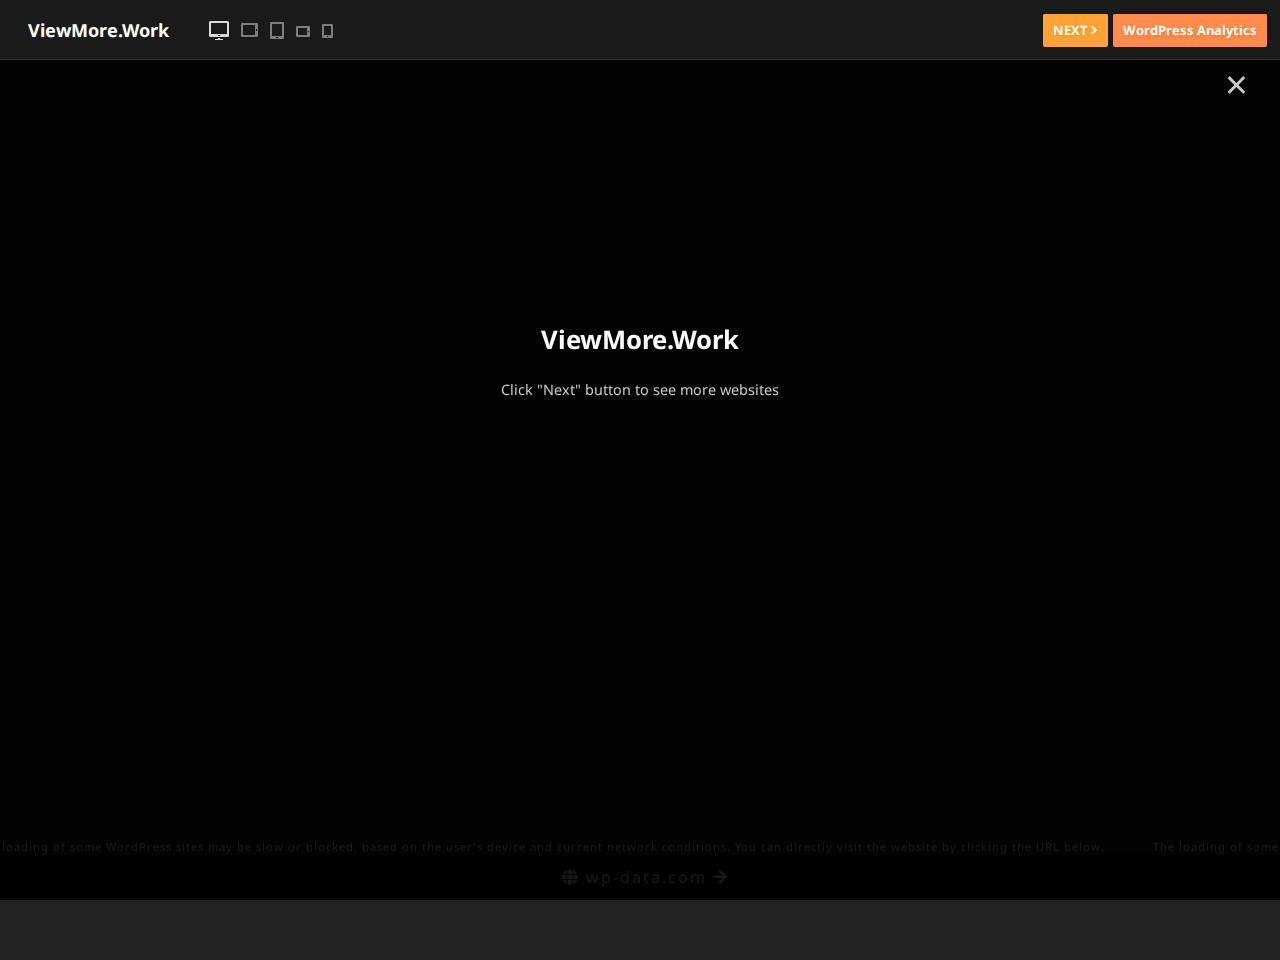
==== commit a1fd70c6: "Updated" ====
--- a/index.html
+++ b/index.html
@@ -66,7 +66,7 @@
 
   			<div id="title">
   				<a href="./">
-  					WP-VIEWER<span class="desktop-only">.COM</span>
+  					ViewMore.Work
   				</a>
   			</div>
 
@@ -152,13 +152,13 @@
       <a href="javascript:void(0)" class="closebtn" onclick="closeOverlay()">&times;</a>
       <div id="overlay-content" class="overlay-content">
         <div class="wp-logo">
-          <img src="https://hellotblog.files.wordpress.com/2020/03/wptalk-wordpress-logo-white-02-200x200-1.png" alt="">
+          <img src="https://hellotblog.files.wordpress.com/2020/05/icon-update-refresh-100x100-1.png" alt="">
         </div>
         <div class="title">
-          WordPress Sites <br class="mobile-only">Random Viewer
+          ViewMore.Work
         </div>
         <div class="guide">
-          Click "Next" button to see more WordPress sites
+          Click "Next" button to see more websites
         </div>
       </div>
     </div>
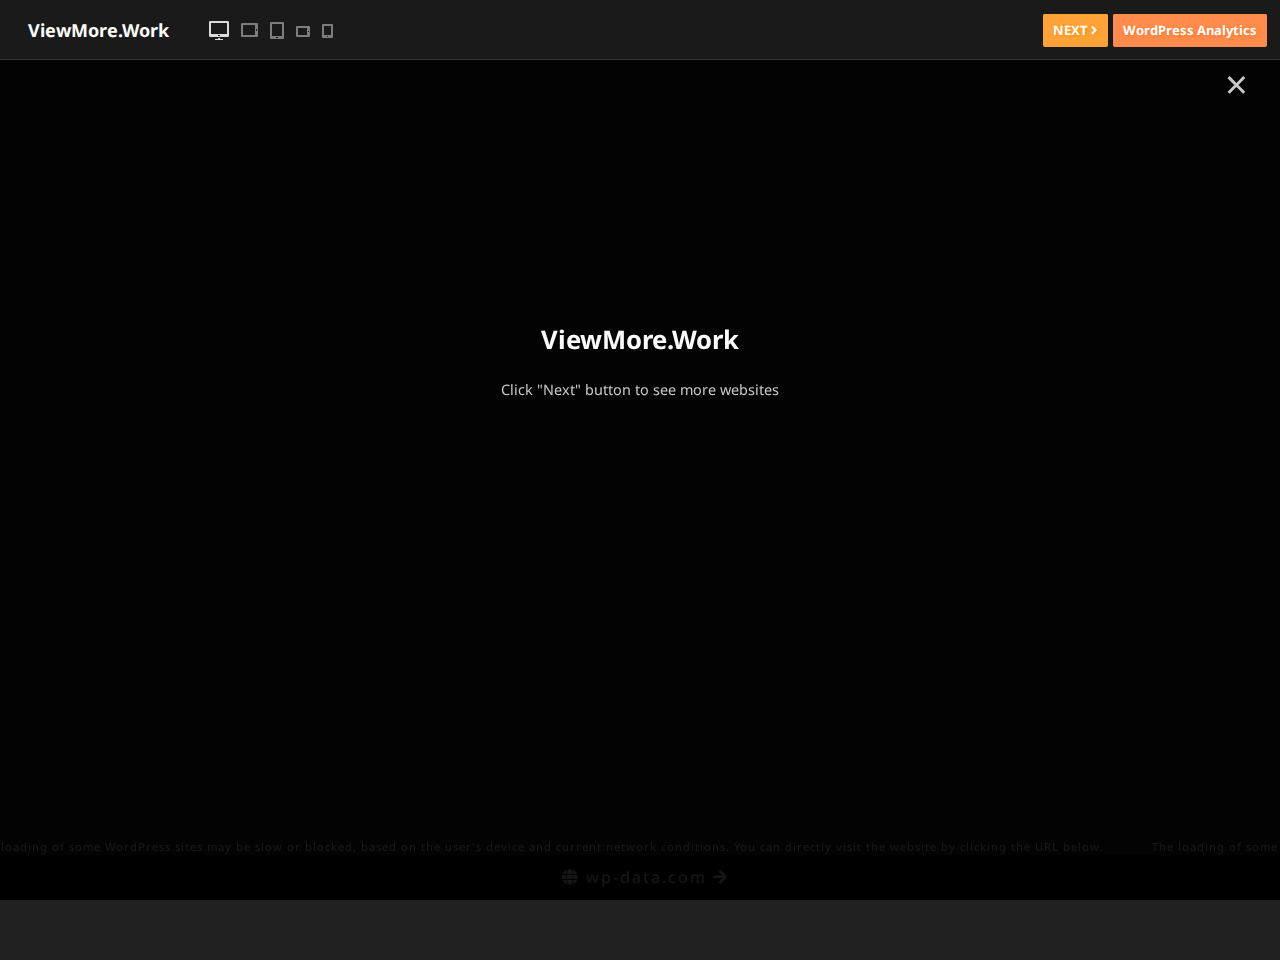
==== commit fa9fe19f: "Updated" ====
--- a/index.html
+++ b/index.html
@@ -11,11 +11,11 @@
     <meta name="keywords" content="Sites, Showcase, Websites, Viewer, Analytics, WP, Theme, Plugin, Hosting, Random, Free, Online">
     <link rel="shortcut icon" type="image/x-icon" href="./assets/img/favicon.ico" />
     <link rel="canonical" href="http://viewer.viewmore.work/"/>
-    <meta property="og:title" content="WP-Viewer | WordPress Sites Random Viewer" />
+    <meta property="og:title" content="Showcase Viewer | viewmore.work" />
     <meta property="og:description" content="Easily find and see WordPress-based website examples with WordPress Sites Random Viewer!" />
-    <meta property="og:url" content="https://www.wp-viewer.com/" />
+    <meta property="og:url" content="http://viewer.viewmore.work/" />
     <meta property="og:image" content="./assets/img/wptalk-random-viewer-img-800x400.jpg" />
-    <meta property="og:site_name" content="WP-Viewer" />
+    <meta property="og:site_name" content="ViewMoreWork" />
     <meta property="og:type" content="website" />
     <meta name="naver-site-verification" content="501e470c538339e9448f0b106fa1c1ba81610976"/>
     <meta name="google-site-verification" content="XXXXXXXXXXX" />
@@ -152,7 +152,7 @@
       <a href="javascript:void(0)" class="closebtn" onclick="closeOverlay()">&times;</a>
       <div id="overlay-content" class="overlay-content">
         <div class="wp-logo">
-          <img src="https://hellotblog.files.wordpress.com/2020/05/icon-update-refresh-100x100-1.png" alt="">
+          <img src="https://hellotblog.files.wordpress.com/2019/09/qooltem-omona-logo-round-120x120.png" alt="">
         </div>
         <div class="title">
           ViewMore.Work
@@ -205,7 +205,6 @@
   <script src="./assets/js/marquee3k.js"></script>
   <script>Marquee3k.init()</script>
   <!-- <script src="https://ajax.cloudflare.com/cdn-cgi/scripts/95c75768/cloudflare-static/rocket-loader.min.js" data-cf-settings="e68bfa739f52eba6ee3109aa-|49" defer=""></script> -->
-  <script src="./wp-content/themes/wp-data/main.js"></script>
 
 </html>
 <!-- Localized -->
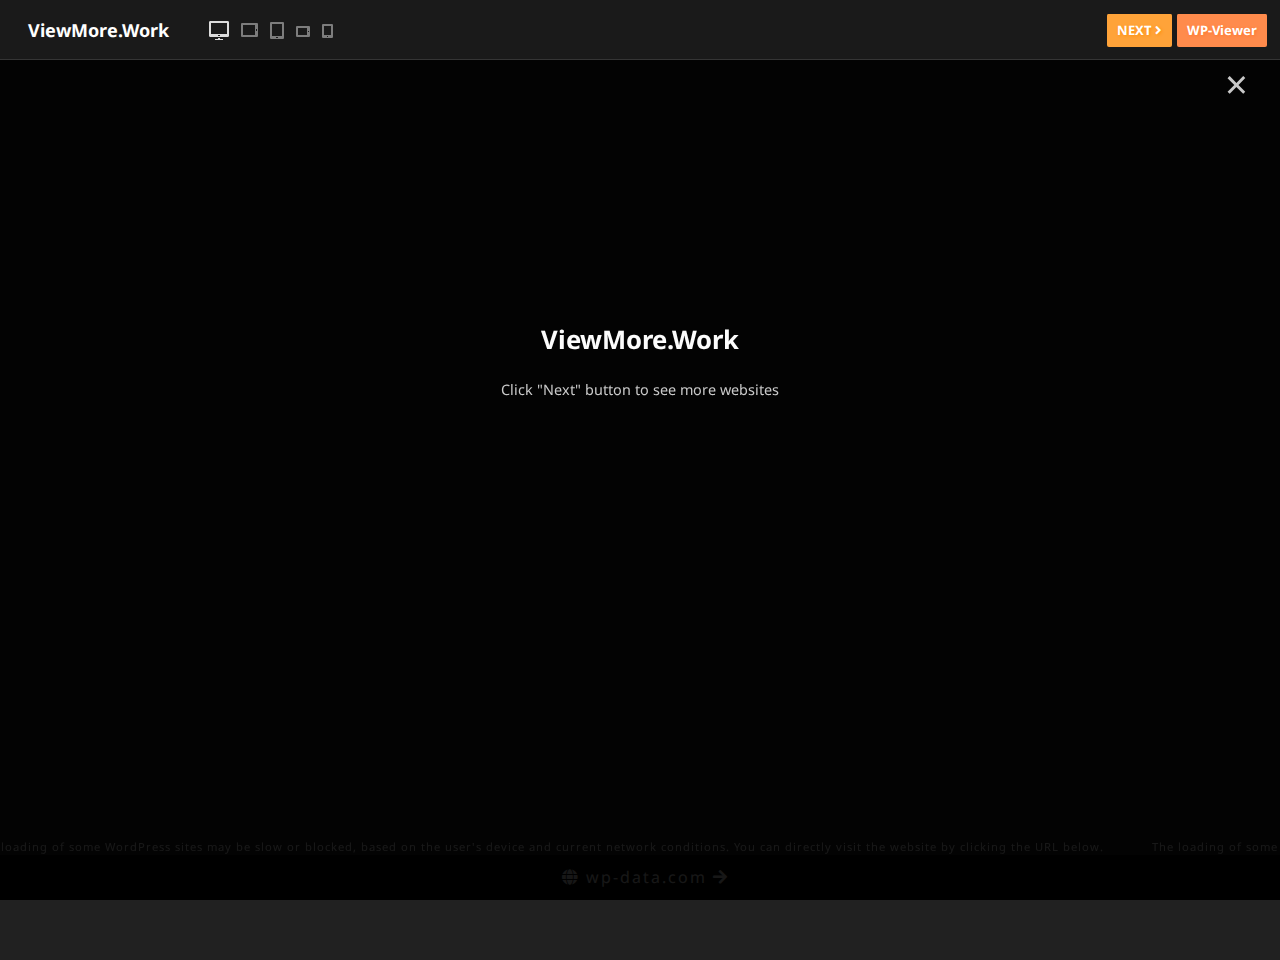
==== commit b13235c8: "Updated" ====
--- a/index.html
+++ b/index.html
@@ -123,9 +123,9 @@
 
   					<a onclick="displaySites()" id="next-button" style="margin-right:5px;">NEXT <i class="fas fa-angle-right"></i></a>
 
-  					<a href="https://www.wp-data.com/" id="wp-analytics" target="_blank">
+  					<a href="http://www.wp-viewer.com/" id="wp-analytics" target="_blank">
   						<!-- <img src="./assets/img/purchase.png" alt="Web Design Tunes Themes" /> Kakao -->
-  						<span class="desktop-only">WordPress </span>Analytics
+  						WP-Viewer
   					</a>
 
   				</li>
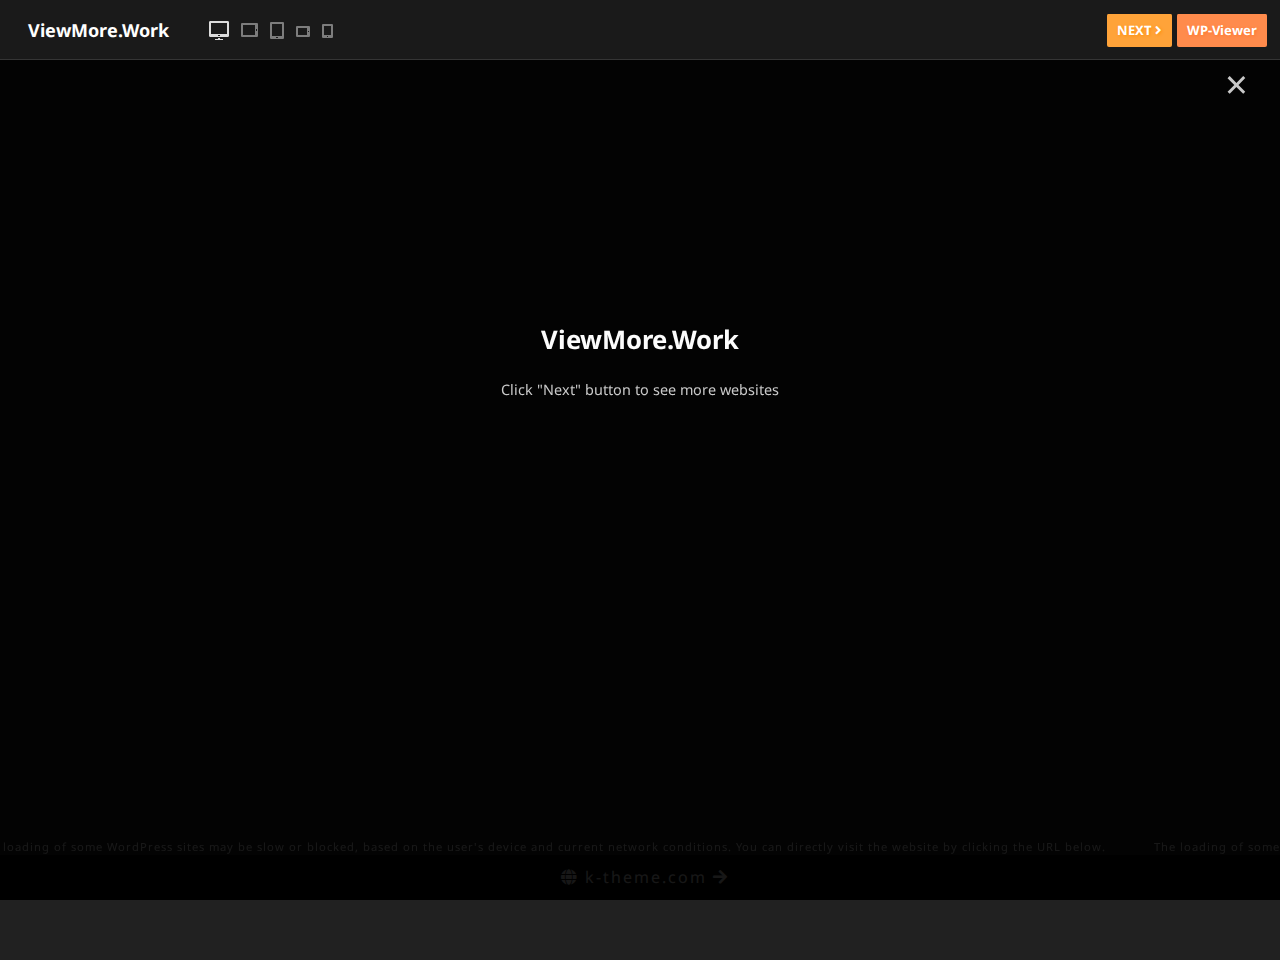
==== commit 209547fe: "Updated" ====
--- a/index.html
+++ b/index.html
@@ -30,7 +30,7 @@
         location.href = location.href.replace("https://", "http://");
       }
       var clickCount = 0;
-      var frontpage = 'wp-data.com';
+      var frontpage = 'k-theme.com';
     </script>
     <script src="./assets/js/init.js"></script>
     <script src="./assets/js/date.js"></script>
